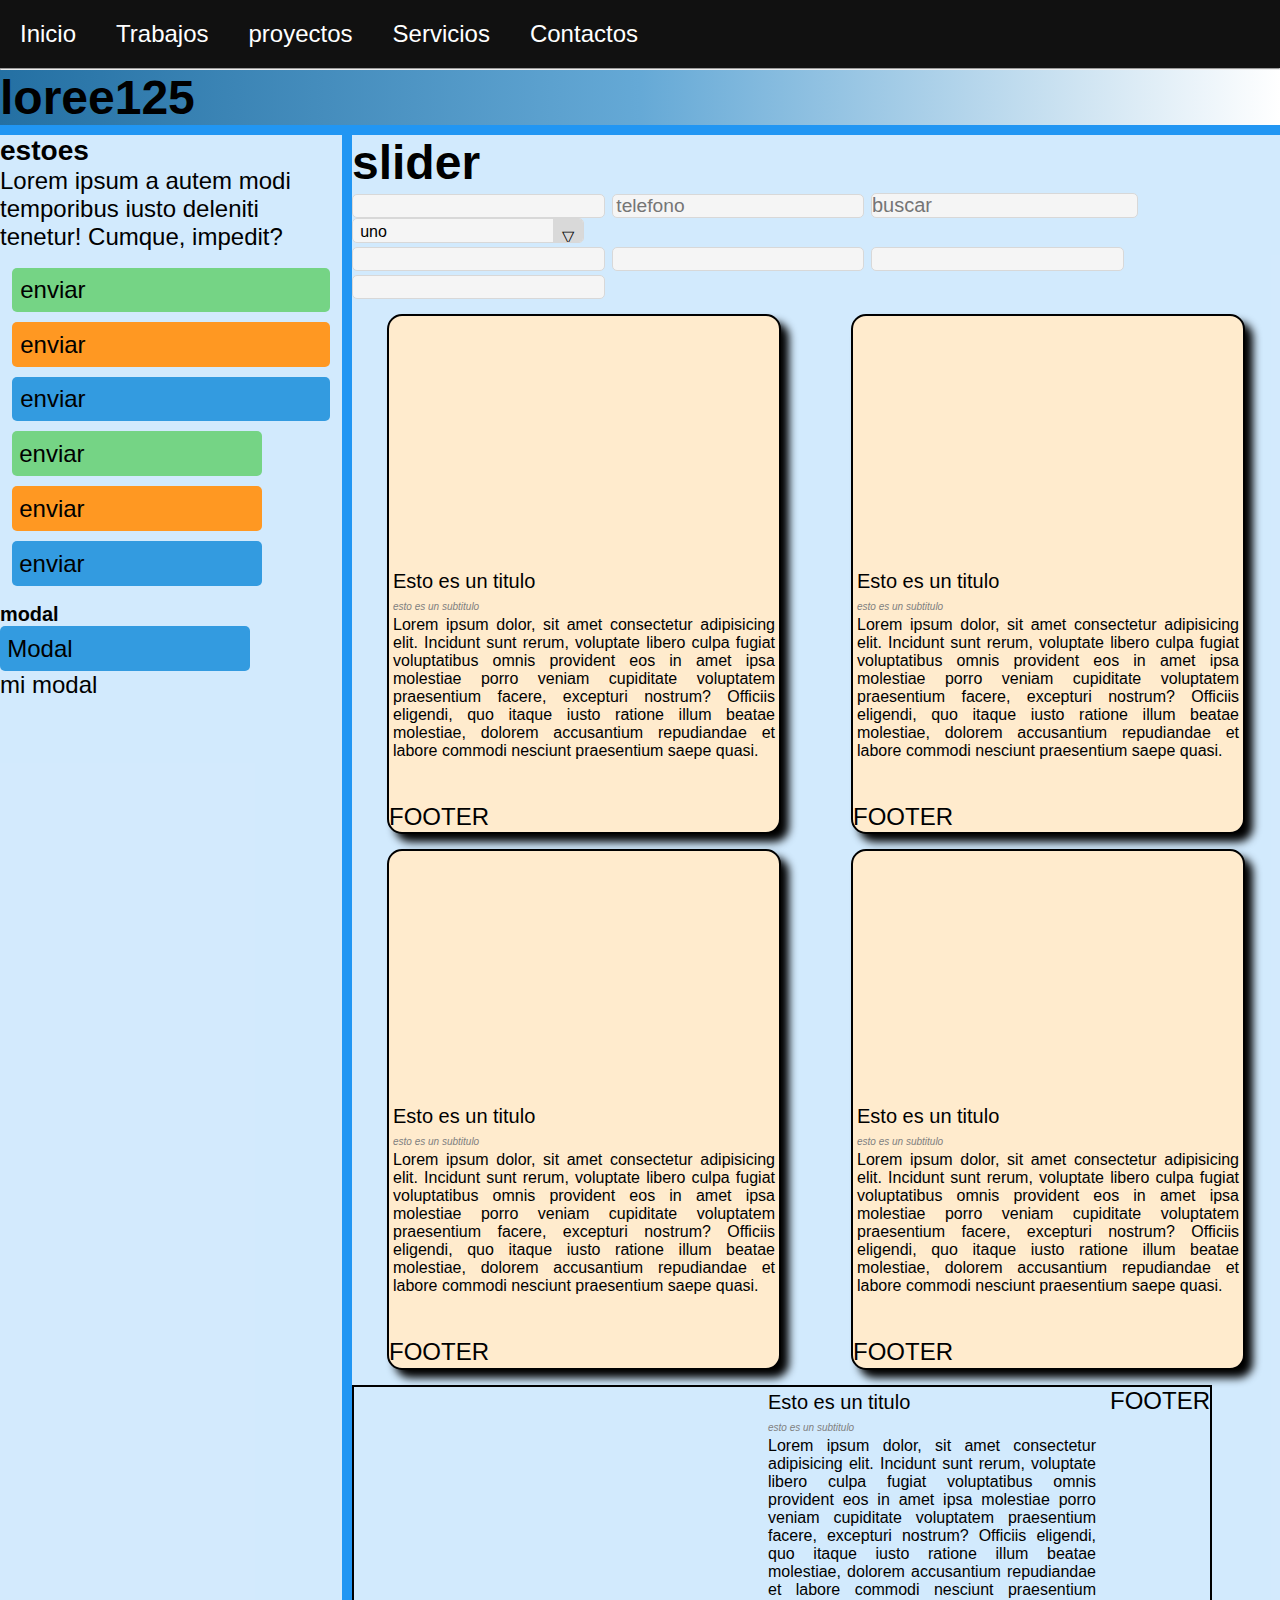
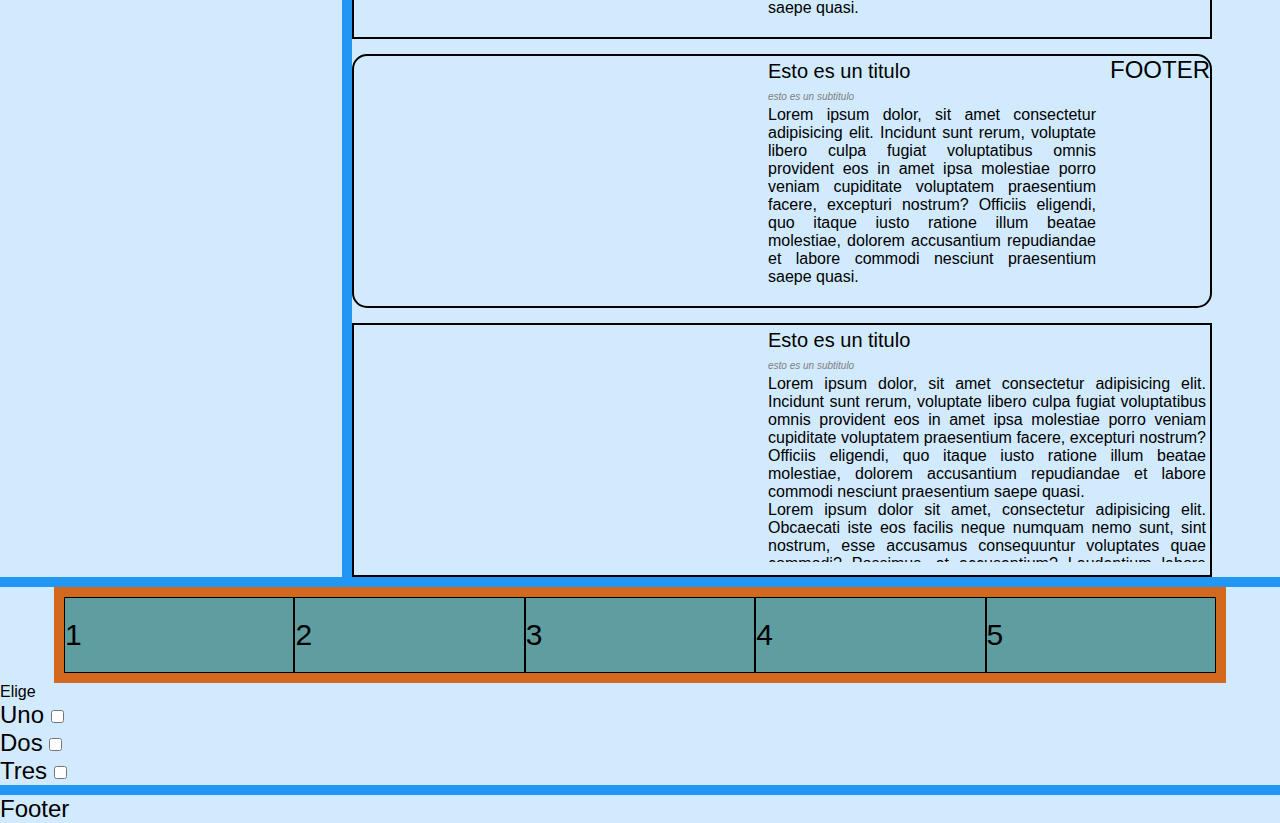
==== index.html @ 85d65234 "actualizacion de archivo css" ====
<!DOCTYPE html>
<html lang="en">

<head>
    <meta charset="UTF-8">
    <meta name="viewport" content="width=device-width, initial-scale=1.0">
    <meta http-equiv="X-UA-Compatible" content="ie=edge">
    <title>Document</title>
    <link rel="stylesheet" href="css/janpmaket.css">
    <link rel="stylesheet" href="css/alineaciones.css">
    <link rel="stylesheet" href="css/janpmaket-grd.css">
    <link rel="stylesheet" href="css/areas-grd.css">
    <link rel="stylesheet" href="css/janpmn.css">
    <link rel="stylesheet" href="css/janpcolor.css">
    <link rel="stylesheet" href="css/hamburguesa.css">
    <link rel="stylesheet" href="css/janpboton.css">
    <link rel="stylesheet" href="css/maketmodal.css">
    <link rel="stylesheet" href="css/imput.css">
    <link rel="stylesheet" href="css/janpcard.css">
</head>

<body>
    <div class="modelo ">

        <div class="item1">


            <div class="menu_bar bg-dark">
                <div class="bt-menu ">
                    <div class="hamburger fl-right espacio" id="hamburger-6">
                        <span class="line"></span>
                        <span class="line"></span>
                        <span class="line"></span>
                    </div>

                </div>


            </div>

            <nav class="mn-bar bg-dark pos-sticky">
                <ul>
                    <li><a href="#">Inicio</a></li>
                    <li><a href="#">Trabajos</a></li>
                    <li><a href="#">proyectos</a></li>
                    <li><a href="#">Servicios</a></li>
                    <li><a href="#">Contactos</a></li>
                </ul>
            </nav>



            <hr>
            <div class="bg-gr-blue">
                <h1>loree125

                </h1>
            </div>


        </div>

        <div class="item3">
            <div>
                <h3>estoes </h3>
                Lorem ipsum a autem modi temporibus iusto deleniti tenetur! Cumque, impedit?
            </div>
            <div class="botn-group jt-between ">
                <button type="button" class="botn-block btn-green mauto">enviar</button>
                <button type="button" class="botn-block btn-orange mauto">enviar</button>
                <button type="button" class="botn-block btn-blue mauto">enviar</button>
                <button type="button" class="botn btn-green mauto">enviar</button>
                <button type="button" class="botn btn-orange mauto">enviar</button>
                <button type="button" class="botn btn-blue mauto">enviar</button>
            </div>
            <h5>modal</h5>
            <button type="button" class="botn btn-blue" id="miModal">Modal</button>
            <a id="miModal" href="#mimodal">mi modal</a>
            <!--este es el padre-->
            <div id="mimodal" class="modal-df jm-blend">
                <!--este el contenedo pequelo -->
                <div class="jm-modal-df modal-rd-20 jm-shadow-5">
                    <a href="#">X</a>
                    <h6>ejemplo del modal </h6>
                    <p> esto es un modal sencillo...</p>
                </div>

            </div>

        </div>


        <div class="item4">
            <div>
                <h1>slider</h1>
                <div class=" input-group">
                    <input type="number" class="jm-input" name="" id="">
                    <input type="tel" class="jm-input" placeholder="telefono" name="" id="">

                    <input type="search" class="jm-input" placeholder="buscar" name="" id="">

                    <div class="jm-select">
                        <select>
                            <option value="">uno </option>
                            <option value="">uno </option>
                            <option value="">uno </option>
                        </select>

                    </div>

                    <input type="text" class="jm-input" placeholder="" name="" id="">
                    <input type="text" class="jm-input" name="" id="">
                    <input type="text" class="jm-input" name="" id="">
                    <input type="text" class="jm-input" name="" id="">

                </div>

            </div>
            <div class="jm-card-group">
                <div class="jm-card-df card-border-15 card-tm-390">
                    <div class="jm-card-header">
                        <div class="cart-thumb card-rd-thumb-15" data-imagen="/img/jose.jpg">

                        </div>

                    </div>

                    <div class="jm-card-body">
                        <div class="jm-card-titulo">Esto es un titulo</div>
                        <div class="jm-card-subtitulo">esto es un subtitulo</div>
                        <div class="jm-card-articulo txt-justify">
                            <p>Lorem ipsum dolor, sit amet consectetur adipisicing elit. Incidunt sunt rerum, voluptate libero culpa fugiat voluptatibus omnis provident eos in amet ipsa molestiae porro veniam cupiditate voluptatem praesentium facere, excepturi
                                nostrum? Officiis eligendi, quo itaque iusto ratione illum beatae molestiae, dolorem accusantium repudiandae et labore commodi nesciunt praesentium saepe quasi.</p>
                        </div>
                    </div>
                    <div class="jm-card-footer">FOOTER</div>
                </div>
                <div class="jm-card-df card-border-15 card-tm-390">
                    <div class="jm-card-header">
                        <div class="cart-thumb card-rd-thumb-15" data-imagen="/img/jose.jpg">

                        </div>

                    </div>

                    <div class="jm-card-body">
                        <div class="jm-card-titulo">Esto es un titulo</div>
                        <div class="jm-card-subtitulo">esto es un subtitulo</div>
                        <div class="jm-card-articulo txt-justify">
                            <p>Lorem ipsum dolor, sit amet consectetur adipisicing elit. Incidunt sunt rerum, voluptate libero culpa fugiat voluptatibus omnis provident eos in amet ipsa molestiae porro veniam cupiditate voluptatem praesentium facere, excepturi
                                nostrum? Officiis eligendi, quo itaque iusto ratione illum beatae molestiae, dolorem accusantium repudiandae et labore commodi nesciunt praesentium saepe quasi.</p>
                        </div>
                    </div>
                    <div class="jm-card-footer">
                        FOOTER</div>
                </div>
                <div class="jm-card-df card-border-15 card-tm-390">
                    <div class="jm-card-header">
                        <div class="cart-thumb card-rd-thumb-15" data-imagen="/img/jose.jpg">

                        </div>

                    </div>

                    <div class="jm-card-body">
                        <div class="jm-card-titulo">Esto es un titulo</div>
                        <div class="jm-card-subtitulo">esto es un subtitulo</div>
                        <div class="jm-card-articulo txt-justify">
                            <p>Lorem ipsum dolor, sit amet consectetur adipisicing elit. Incidunt sunt rerum, voluptate libero culpa fugiat voluptatibus omnis provident eos in amet ipsa molestiae porro veniam cupiditate voluptatem praesentium facere, excepturi
                                nostrum? Officiis eligendi, quo itaque iusto ratione illum beatae molestiae, dolorem accusantium repudiandae et labore commodi nesciunt praesentium saepe quasi.</p>
                        </div>
                    </div>
                    <div class="jm-card-footer">FOOTER</div>
                </div>
                <div class="jm-card-df card-border-15 card-tm-390">
                    <div class="jm-card-header">
                        <div class="cart-thumb card-rd-thumb-15" data-imagen="/img/jose.jpg">

                        </div>

                    </div>

                    <div class="jm-card-body">
                        <div class="jm-card-titulo">Esto es un titulo</div>
                        <div class="jm-card-subtitulo">esto es un subtitulo</div>
                        <div class="jm-card-articulo txt-justify">
                            <p>Lorem ipsum dolor, sit amet consectetur adipisicing elit. Incidunt sunt rerum, voluptate libero culpa fugiat voluptatibus omnis provident eos in amet ipsa molestiae porro veniam cupiditate voluptatem praesentium facere, excepturi
                                nostrum? Officiis eligendi, quo itaque iusto ratione illum beatae molestiae, dolorem accusantium repudiandae et labore commodi nesciunt praesentium saepe quasi.</p>
                        </div>
                    </div>
                    <div class="jm-card-footer">FOOTER</div>
                </div>
                <div class="jm-card-hz ">
                    <div class="jm-card-header">
                        <div class="cart-thumb" data-imagen="/img/jose.jpg">

                        </div>

                    </div>

                    <div class="jm-card-body">
                        <div class="jm-card-titulo">Esto es un titulo</div>
                        <div class="jm-card-subtitulo">esto es un subtitulo</div>
                        <div class="jm-card-articulo txt-justify">
                            <p>Lorem ipsum dolor, sit amet consectetur adipisicing elit. Incidunt sunt rerum, voluptate libero culpa fugiat voluptatibus omnis provident eos in amet ipsa molestiae porro veniam cupiditate voluptatem praesentium facere, excepturi
                                nostrum? Officiis eligendi, quo itaque iusto ratione illum beatae molestiae, dolorem accusantium repudiandae et labore commodi nesciunt praesentium saepe quasi.</p>
                        </div>
                    </div>
                    <div class="jm-card-footer">FOOTER</div>

                </div>
                <div class="jm-card-hz card-border-15  ">
                    <div class="jm-card-header">
                        <div class="cart-thumb rd-hz-thumb-15" data-imagen="/img/jose.jpg">

                        </div>

                    </div>

                    <div class="jm-card-body">
                        <div class="jm-card-titulo">Esto es un titulo</div>
                        <div class="jm-card-subtitulo">esto es un subtitulo</div>
                        <div class="jm-card-articulo txt-justify">
                            <p>Lorem ipsum dolor, sit amet consectetur adipisicing elit. Incidunt sunt rerum, voluptate libero culpa fugiat voluptatibus omnis provident eos in amet ipsa molestiae porro veniam cupiditate voluptatem praesentium facere, excepturi
                                nostrum? Officiis eligendi, quo itaque iusto ratione illum beatae molestiae, dolorem accusantium repudiandae et labore commodi nesciunt praesentium saepe quasi.</p>
                        </div>
                    </div>
                    <div class="jm-card-footer">FOOTER</div>

                </div>
                <div class="jm-card-hz ">
                    <div class="jm-card-header">
                        <div class="cart-thumb" data-imagen="/img/jose.jpg">

                        </div>

                    </div>

                    <div class="jm-card-body">
                        <div class="jm-card-titulo">Esto es un titulo</div>
                        <div class="jm-card-subtitulo">esto es un subtitulo</div>
                        <div class="jm-card-articulo txt-justify">
                            <p>Lorem ipsum dolor, sit amet consectetur adipisicing elit. Incidunt sunt rerum, voluptate libero culpa fugiat voluptatibus omnis provident eos in amet ipsa molestiae porro veniam cupiditate voluptatem praesentium facere, excepturi
                                nostrum? Officiis eligendi, quo itaque iusto ratione illum beatae molestiae, dolorem accusantium repudiandae et labore commodi nesciunt praesentium saepe quasi.</p>
                            <p>Lorem ipsum dolor sit amet, consectetur adipisicing elit. Obcaecati iste eos facilis neque numquam nemo sunt, sint nostrum, esse accusamus consequuntur voluptates quae commodi? Possimus, at accusantium? Laudantium labore dolorem
                                exercitationem ab nemo quisquam magni culpa repudiandae ducimus, nesciunt inventore consectetur aliquam, consequuntur ad ipsam saepe deleniti nihil rerum temporibus rem, qui provident? Dignissimos eum voluptatum quos esse
                                obcaecati dolores animi ut doloremque deserunt enim sapiente nobis, error ratione ea tempore necessitatibus sit veritatis beatae perspiciatis illo, quam accusamus. Similique, deserunt, fuga perspiciatis facilis, numquam
                                magni ea minima voluptatem doloremque ut corporis quis. Assumenda, laudantium non magni dolorum eligendi, dolore facere soluta quos maxime dolorem neque, commodi excepturi alias! Architecto facere enim soluta quibusdam
                                culpa praesentium possimus cupiditate nulla magni.
                            </p>
                        </div>
                    </div>

                </div>

            </div>
        </div>
        <div class="item5">
            <div class="conten-grd gri-col-5">

                <div class="item">1</div>
                <div class="item  "> 2</div>
                <div class="item "> 3</div>
                <div class="item  "> 4</div>
                <div class="item"> 5</div>


            </div>

            <form action="" class="papo">
                <p>Elige</p>
                <label class="container">Uno
                <input type="checkbox" name="check1" value="Check1"> <br>
                <span class="checkmark"></span></label>
                <label class="container">Dos
                <input type="checkbox" name="check2" value="Check2"> <br>
                <span class="checkmark"></span></label>
                <label class="container">Tres
                <input type="checkbox" name="check3" value="Check3"> <br>
                <span class="checkmark"></span></label>

            </form>

        </div>
        <div class="item6">Footer</div>
    </div>


</body>
<!--
-->
<script src="js/query-grd.js"></script>

</html>
---- css/janpmaket.css ----
* {
    margin: 0px;
    padding: 0px;
}


/*TODO LO QUE SE PUEDA HACER ES INTENTAR QUE SEA RESPONSIVE EN TODO LOS DESPOSITIVOS EL */

.flex {
    display: flex;
    flex-wrap: wrap;
}

.jc-between {
    justify-content: space-between;
}

.conten {
    width: 90%;
    margin: 0 auto;
    background: greenyellow;
}

.reg-12 {
    margin: 0px auto;
    width: 100%;
    background: blue;
}

.reg-6 {
    width: 50%;
    margin: 0px auto;
    margin-left: 5px;
    margin-right: 5px;
    background: #ff343446;
}

.reg-3 {
    width: 24%;
    margin: 0px auto;
    margin-left: 5px;
    margin-right: 5px;
    background: #ff343446;
}

.reg-2 {
    width: 12.5%;
    margin: 0px auto;
    background: rgba(51, 255, 255, 0.822);
    margin-left: 5px;
    margin-right: 5px;
}
---- css/alineaciones.css ----
/*alineacion de texto  */

.txt-center {
    text-align: center;
    padding-left: 0.25rem;
    padding-right: 0.25rem;
}

.txt-right {
    text-align: right;
    padding-left: 0.25rem;
    padding-right: 0.25rem;
}

.txt-left {
    text-align: left;
    padding-left: 0.25rem;
    padding-right: 0.25rem;
}

.txt-justify {
    text-align: justify;
    padding-left: 0.25rem;
    padding-right: 0.25rem;
}


/* alineacion de contenido */

.jt-content-center,
.jt-content-left,
.jt-between {
    display: flex;
    flex-wrap: wrap;
}

.jt-content-center {
    justify-content: center;
}

.jt-content-left {
    justify-content: left;
}

.jt-between {
    justify-content: space-between;
}


/* posicion */

.pos-fixed {
    position: fixed;
}

.pos-absolute {
    position: absolute;
}

.pos-relative {
    position: relative;
}

.pos-sticky {
    position: sticky;
    top: 0rem;
}

.fl-left {
    float: left;
}

.fl-right {
    float: right;
}


/*MARGENES*/

.mauto {
    margin: 5px auto;
}

.ml-1 {
    margin-left: 5px;
}

.ml-2 {
    margin-left: 10px;
}

.ml-3 {
    margin-left: 15px;
}


/*margnes izquirdo*/

.mr-1 {
    margin-right: 5px;
}

.mr-2 {
    margin-right: 10px;
}

.mr-3 {
    margin-right: 15px;
}


/* margenes top*/

.mt-1 {
    margin-top: 5px;
}

.mt-2 {
    margin-top: 10px;
}

.mt-3 {
    margin-top: 15px;
}


/*margenes botton*/

.mb-1 {
    margin-bottom: 5px;
}

.mb-2 {
    margin-bottom: 10px;
}

.mb-3 {
    margin-bottom: 15px;
}
---- css/janpmaket-grd.css ----
* {
            margin: 0px;
            padding: 0px;
        }
        
        a {
            text-decoration-line: none;
            -moz-text-decoration-line: none;
            color: black;
        }
        
        .conten-grd {
            width: 90%;
            padding: 10px;
            margin: auto;
            display: grid;
            background-color: chocolate;
        }
        /**************/
        /* PADDING*/
        /**************/
        /* padines generales */
        
        .p-1 {
            padding: 10px;
        }
        
        .p-2 {
            padding: 20px;
        }
        
        .p-3 {
            padding: 30px;
        }
        
        .p-4 {
            padding: 40px;
        }
        /*padding left*/
        
        .pl-1 {
            padding-left: 10px;
        }
        
        .pl-2 {
            padding-left: 20px;
        }
        
        .pl-3 {
            padding-left: 30px;
        }
        
        .pl-4 {
            padding-left: 40px;
        }
        /*padding   top*/
        
        .pt-1 {
            padding-top: 10px;
        }
        
        .pt-2 {
            padding-top: 20px;
        }
        
        .pt-3 {
            padding-top: 30px;
        }
        
        .pt-4 {
            padding-top: 40px;
        }
        /*padding reight*/
        
        .pr-1 {
            padding-right: 10px;
        }
        
        .pr-2 {
            padding-right: 20px;
        }
        
        .pr-3 {
            padding-right: 30px;
        }
        
        .pr-4 {
            padding-right: 40px;
        }
        /*paddi botton */
        
        .pb-1 {
            padding-bottom: 10px;
        }
        
        .pb-2 {
            padding-bottom: 20px;
        }
        
        .pb-3 {
            padding-bottom: 30px;
        }
        
        .pb-3 {
            padding-bottom: 40px;
        }
        /*MODULOS  FIJOS HEADER  CUERPO  SIDEBAR FOOTER*/
        
        .grd-header-1 {
            grid-template-columns: auto;
            background-color: blueviolet;
        }
        /*menu */
        
        .clearfix {
            float: none;
            clear: both;
        }
        
        .mn-barra {
            display: none;
        }
        /**



*/
        /* COLUMNAS DE GRID*/
        
        .gri-col-7 {
            grid-template-columns: repeat(7, auto);
        }
        
        .gri-col-6 {
            grid-template-columns: repeat(6, auto);
        }
        
        .gri-col-5 {
            grid-template-columns: repeat(5, auto);
        }
        
        .gri-col-4 {
            grid-template-columns: repeat(4, auto);
        }
        
        .gri-col-3 {
            grid-template-columns: repeat(3, auto);
        }
        
        .gri-col-2 {
            grid-template-columns: auto auto;
        }
        
        .gri-col-1 {
            grid-template-columns: auto;
        }
        /*SEPARACION entre columnas y filas */
        
        .grd-gap-10 {
            grid-gap: 10px
        }
        
        .grd-gap-5 {
            grid-gap: 5px;
        }
        /*item*/
        
        .item {
            border: 1px solid black;
            background-color: cadetblue;
            padding: 20px 0;
            font-size: 30px;
        }
        /*el uso del espacio de lineas entre columnas la primera y la segunda  */
        
        .espcol-1x2 {
            grid-column-start: 1;
            grid-column-end: 3;
        }
        
        .espcol-1x3 {
            grid-column-start: 1;
            grid-column-end: 4;
        }
        
        .espcol-1x5 {
            grid-column-start: 2;
            grid-column-end: 5;
        }
        /*el uso del espacio entre culumnas las segunda y tercera**/
        
        .espcol-2x3 {
            grid-column-start: 3;
            grid-column-end: 5;
        }
        
        .espcol-2x4 {
            grid-column-start: 3;
            grid-column-end: 7;
        }
        
        .espcol-2x5 {
            grid-column-start: 3;
            grid-column-end: 8;
        }
        /*el uso del espacio de lineas entre filas */
        
        .esprow-1x3 {
            grid-row-start: 1;
            grid-row-end: 3;
        }
        
        .esprow-1x4 {
            grid-row-start: 1;
            grid-row-end: 4;
        }
        /*EL USO DE LAS AREAS */
        
        @media (max-width:1000px) {
            .gri-col-4,
            .gri-col-5,
            .gri-col-6,
            .gri-col-7 {
                grid-template-columns: auto auto;
            }
        }
        
        @media (max-width:800px) {
            .gri-col-4,
            .gri-col-2,
            .gri-col-3,
            .gri-col-5,
            .gri-col-6,
            .gri-col-7 {
                grid-template-columns: auto;
            }
        }
---- css/areas-grd.css ----
/* PLANTILLAS DE AREAS PREDETERMINADO  TIENES  QUE USAR EL FICHERO janpmaket-grd.css
*/

body {
    font-family: Verdana, Geneva, Tahoma, sans-serif;
    font-size: 1.5rem;
    margin: 0 auto;
    padding: 0;
}


/*AREA DE  5 COLUMNAS  */

.item1 {
    grid-area: header;
}

.item3 {
    grid-area: main;
}

.item4 {
    grid-area: right;
}

.item5 {
    grid-area: seccion;
}

.item6 {
    grid-area: footer;
}

.modelo {
    display: grid;
    grid-template-areas: 'header header header header header header' 'main main main right right right' 'main main main right right right' 'seccion seccion seccion seccion seccion seccion ' 'footer footer footer footer footer footer';
    grid-gap: 10px;
    background-color: #2196F3;
}

.modelo>div {
    background-color: rgba(255, 255, 255, 0.8);
}

.plantillas {
    display: grid;
    grid-template-areas: 'item item item2 item2 item3 item3 item4 item4' 'item item item2 item2 item3 item3 item4 item4' 'item5 item5 item6 item6 item7 item7 item8 item8' 'item5 item5 item6 item6 item7 item7 item8 item8';
    background-color: #2196F3;
    grid-gap: 5px;
}

.cuadro {
    grid-area: item;
}

.cuadro2 {
    grid-area: item2;
}

.cuadro3 {
    grid-area: item3;
}

.cuadro4 {
    grid-area: item4;
}

.cuadro5 {
    grid-area: item5;
}

.cuadro6 {
    grid-area: item6;
}

.cuadro7 {
    grid-area: item7;
}

.cuadro8 {
    grid-area: item8;
}

.plantillas>div {
    background-color: rgba(255, 255, 255, 0.8);
}

@media (max-width:1000px) {
    .modelo {
        grid-template-areas: 'header header header header header header''main main main main main main '' right right right right right right''seccion seccion seccion seccion seccion seccion ''footer footer footer footer footer footer';
    }
}

@media (max-width:800px) {
    .modelo {
        grid-template-areas: 'header header header header header header' 'main main main main main main ' 'right right right right right right' 'seccion seccion seccion seccion seccion seccion' 'footer footer footer footer footer footer';
    }
}
---- css/janpmn.css ----
.mn-bar {
       width: 100%;
   }
   
   .bg-dark {
       background-color: #10181a;
   }
   
   .menu_bar {
       display: none;
   }
   
   .mn-bar ul {
       overflow: hidden;
       list-style: none;
   }
   
   .mn-bar ul li {
       float: left;
   }
   
   .mn-bar ul li a {
       color: #fff;
       padding: 20px;
       display: block;
       text-decoration: none;
   }
   
   .mn-bar ul li span {
       margin-right: 10px;
   }
   /*.mn-bar ul li a:hover {
       background: #037E8C;
   }*/
   
   @media (max-width:800px) {
       .mn-bar {
           width: 80%;
           height: 100%;
           left: -100%;
           margin: 0;
           position: fixed;
           margin-top: 69px;
       }
       .mn-bar ul li {
           display: block;
           float: none;
       }
       .menu_bar {
           display: block;
           width: 100%;
       }
       .bt-menu {
           display: grid;
       }
       .menu_bar .bt-menu {
           display: block;
           padding: 10px;
           color: #fff;
           text-decoration: none;
           font-weight: bold;
           font-size: 25px;
           -webkit-box-sizing: border-box;
           -moz-box-sizing: border-box;
           box-sizing: border-box;
           height: 69px;
       }
       .menu_bar span {
           float: right;
           font-size: 4
       }
   }
---- css/janpcolor.css ----
/*fondos de colorres primarios*/

.bg-dark {
    background-color: #111111;
}

.bg-green {
    background-color: #224b29;
}

.bg-orange {
    background-color: #ff8901;
}

.bg-blue {
    background-color: #2470a3;
}


/*bg  colores con graniers primarios */

.bg-gr-dark {
    background-image: linear-gradient(90deg, #111111, #5f5f5f, #fff);
}

.bg-gr-green {
    background-image: linear-gradient(90deg, #224b29, #3a8d48, #fff);
}

.br-gr-orange {
    background-image: linear-gradient(90deg, #ff8901, #fcaf57, #fff);
}

.bg-gr-blue {
    background-image: linear-gradient(90deg, #2470a3, #65a9d6, #fff);
}
---- css/hamburguesa.css ----
.hamburger .line {
    display: none;
}


/* GRID */

@media (max-width: 800px) {
    .twelve {
        width: 100%;
    }
    .eleven {
        width: 91.53%;
    }
    .ten {
        width: 83.06%;
    }
    .nine {
        width: 74.6%;
    }
    .eight {
        width: 66.13%;
    }
    .seven {
        width: 57.66%;
    }
    .six {
        width: 49.2%;
    }
    .five {
        width: 40.73%;
    }
    .four {
        width: 32.26%;
    }
    .three {
        width: 23.8%;
    }
    .two {
        width: 15.33%;
    }
    .one {
        width: 6.866%;
    }
    /* COLUMNS */
    .col {
        display: block;
        float: left;
        margin: 1% 0 1% 1.6%;
    }
    .col:first-of-type {
        margin-left: 0;
    }
    .container {
        width: 100%;
        max-width: 940px;
        margin: 0 auto;
        position: relative;
        text-align: center;
    }
    .espacio {
        display: grid;
    }
    /* CLEARFIX */
    .cf:before,
    .cf:after {
        content: " ";
        display: table;
    }
    .cf:after {
        clear: both;
    }
    .cf {
        *zoom: 1;
    }
    /* ALL */
    .row .three {
        padding: 80px 30px;
        -webkit-box-sizing: border-box;
        -moz-box-sizing: border-box;
        box-sizing: border-box;
        background-color: #2c3e50;
        color: #ecf0f1;
        text-align: center;
    }
    .hamburger .line {
        width: 1.35em;
        height: 0.16em;
        background-color: #ecf0f1;
        display: block;
        margin: 0.19em auto;
        -webkit-transition: all 0.3s ease-in-out;
        -o-transition: all 0.3s ease-in-out;
        transition: all 0.3s ease-in-out;
        -moz-transition: all 0.3s ease-in-out;
        -ms-transition: all 0.3s ease-in-out;
    }
    .hamburger:hover {
        cursor: pointer;
    }
    /* ONE */
    #hamburger-1.is-active .line:nth-child(2) {
        opacity: 0;
    }
    #hamburger-1.is-active .line:nth-child(1) {
        -webkit-transform: translateY(13px) rotate(45deg);
        -ms-transform: translateY(13px) rotate(45deg);
        -o-transform: translateY(13px) rotate(45deg);
        transform: translateY(13px) rotate(45deg);
    }
    #hamburger-1.is-active .line:nth-child(3) {
        -webkit-transform: translateY(-13px) rotate(-45deg);
        -ms-transform: translateY(-13px) rotate(-45deg);
        -o-transform: translateY(-13px) rotate(-45deg);
        transform: translateY(-13px) rotate(-45deg);
    }
    /* TWO */
    #hamburger-2.is-active .line:nth-child(1) {
        -webkit-transform: translateY(13px);
        -ms-transform: translateY(13px);
        -o-transform: translateY(13px);
        transform: translateY(13px);
    }
    #hamburger-2.is-active .line:nth-child(3) {
        -webkit-transform: translateY(-13px);
        -ms-transform: translateY(-13px);
        -o-transform: translateY(-13px);
        transform: translateY(-13px);
    }
    /* THREE */
    #hamburger-3.is-active .line:nth-child(1),
    #hamburger-3.is-active .line:nth-child(3) {
        width: 40px;
    }
    #hamburger-3.is-active .line:nth-child(1) {
        -webkit-transform: translateX(-10px) rotate(-45deg);
        -ms-transform: translateX(-10px) rotate(-45deg);
        -o-transform: translateX(-10px) rotate(-45deg);
        transform: translateX(-10px) rotate(-45deg);
    }
    #hamburger-3.is-active .line:nth-child(3) {
        -webkit-transform: translateX(-10px) rotate(45deg);
        -ms-transform: translateX(-10px) rotate(45deg);
        -o-transform: translateX(-10px) rotate(45deg);
        transform: translateX(-10px) rotate(45deg);
    }
    /* FOUR */
    #hamburger-4.is-active .line:nth-child(1),
    #hamburger-4.is-active .line:nth-child(3) {
        width: 40px;
    }
    #hamburger-4.is-active .line:nth-child(1) {
        -webkit-transform: translateX(10px) rotate(45deg);
        -ms-transform: translateX(10px) rotate(45deg);
        -o-transform: translateX(10px) rotate(45deg);
        transform: translateX(10px) rotate(45deg);
    }
    #hamburger-4.is-active .line:nth-child(3) {
        -webkit-transform: translateX(10px) rotate(-45deg);
        -ms-transform: translateX(10px) rotate(-45deg);
        -o-transform: translateX(10px) rotate(-45deg);
        transform: translateX(10px) rotate(-45deg);
    }
    /* FIVE */
    #hamburger-5.is-active {
        -webkit-transform: rotate(90deg);
        -ms-transform: rotate(90deg);
        -o-transform: rotate(90deg);
        transform: rotate(90deg);
    }
    #hamburger-5.is-active .line:nth-child(2) {
        -webkit-transition: none;
        -o-transition: none;
        transition: none;
    }
    #hamburger-5 .line:nth-child(2) {
        -webkit-transition-delay: 0.3s;
        -o-transition-delay: 0.3s;
        transition-delay: 0.3s;
    }
    #hamburger-5.is-active .line:nth-child(2) {
        opacity: 0;
    }
    #hamburger-5.is-active .line:nth-child(1),
    #hamburger-5.is-active .line:nth-child(3) {
        width: 35px;
        -webkit-transform-origin: right;
        -moz-transform-origin: right;
        -ms-transform-origin: right;
        -o-transform-origin: right;
        transform-origin: right;
    }
    #hamburger-5.is-active .line:nth-child(1) {
        -webkit-transform: translateY(15px) rotate(45deg);
        -ms-transform: translateY(15px) rotate(45deg);
        -o-transform: translateY(15px) rotate(45deg);
        transform: translateY(15px) rotate(45deg);
    }
    #hamburger-5.is-active .line:nth-child(3) {
        -webkit-transform: translateY(-15px) rotate(-45deg);
        -ms-transform: translateY(-15px) rotate(-45deg);
        -o-transform: translateY(-15px) rotate(-45deg);
        transform: translateY(-15px) rotate(-45deg);
    }
    /* SIX */
    #hamburger-6.is-active {
        -webkit-transition: all 0.3s ease-in-out;
        -o-transition: all 0.3s ease-in-out;
        transition: all 0.3s ease-in-out;
        -webkit-transition-delay: 0.6s;
        -o-transition-delay: 0.6s;
        transition-delay: 0.6s;
        -webkit-transform: rotate(45deg);
        -ms-transform: rotate(45deg);
        -o-transform: rotate(45deg);
        transform: rotate(45deg);
        overflow: hidden;
    }
    #hamburger-6.is-active .line:nth-child(2) {
        width: 0px;
    }
    #hamburger-6.is-active .line:nth-child(1),
    #hamburger-6.is-active .line:nth-child(3) {
        -webkit-transition-delay: 0.3s;
        -o-transition-delay: 0.3s;
        transition-delay: 0.3s;
    }
    #hamburger-6.is-active .line:nth-child(1) {
        -webkit-transform: translateY(13px);
        -ms-transform: translateY(13px);
        -o-transform: translateY(13px);
        transform: translateY(13px);
    }
    #hamburger-6.is-active .line:nth-child(3) {
        -webkit-transform: translateY(-13px) rotate(90deg);
        -ms-transform: translateY(-13px) rotate(90deg);
        -o-transform: translateY(-13px) rotate(90deg);
        transform: translateY(-13px) rotate(90deg);
    }
    /* SEVEN */
    #hamburger-7.is-active .line:nth-child(1) {
        width: 30px;
    }
    #hamburger-7.is-active .line:nth-child(2) {
        width: 40px;
    }
    #hamburger-7.is-active .line {
        -webkit-transform: rotate(30deg);
        -ms-transform: rotate(30deg);
        -o-transform: rotate(30deg);
        transform: rotate(30deg);
    }
    /* EIGHT */
    #hamburger-8.is-active .line:nth-child(2) {
        opacity: 0;
    }
    #hamburger-8.is-active .line:nth-child(1) {
        -webkit-transform: translateY(13px);
        -ms-transform: translateY(13px);
        -o-transform: translateY(13px);
        transform: translateY(13px);
    }
    #hamburger-8.is-active .line:nth-child(3) {
        -webkit-transform: translateY(-13px) rotate(90deg);
        -ms-transform: translateY(-13px) rotate(90deg);
        -o-transform: translateY(-13px) rotate(90deg);
        transform: translateY(-13px) rotate(90deg);
    }
    /* NINE */
    #hamburger-9 {
        position: relative;
        -webkit-transition: all 0.3s ease-in-out;
        -o-transition: all 0.3s ease-in-out;
        transition: all 0.3s ease-in-out;
    }
    #hamburger-9.is-active {
        -webkit-transform: rotate(45deg);
        -ms-transform: rotate(45deg);
        -o-transform: rotate(45deg);
        transform: rotate(45deg);
    }
    #hamburger-9:before {
        content: "";
        position: absolute;
        -webkit-box-sizing: border-box;
        -moz-box-sizing: border-box;
        box-sizing: border-box;
        width: 70px;
        height: 70px;
        border: 5px solid transparent;
        top: calc(50% - 35px);
        left: calc(50% - 35px);
        border-radius: 100%;
        -webkit-transition: all 0.3s ease-in-out;
        -o-transition: all 0.3s ease-in-out;
        transition: all 0.3s ease-in-out;
    }
    #hamburger-9.is-active:before {
        border: 5px solid #ecf0f1;
    }
    #hamburger-9.is-active .line {
        width: 35px;
    }
    #hamburger-9.is-active .line:nth-child(2) {
        opacity: 0;
    }
    #hamburger-9.is-active .line:nth-child(1) {
        -webkit-transform: translateY(13px);
        -ms-transform: translateY(13px);
        -o-transform: translateY(13px);
        transform: translateY(13px);
    }
    #hamburger-9.is-active .line:nth-child(3) {
        -webkit-transform: translateY(-13px) rotate(90deg);
        -ms-transform: translateY(-13px) rotate(90deg);
        -o-transform: translateY(-13px) rotate(90deg);
        transform: translateY(-13px) rotate(90deg);
    }
    /* TEN */
    #hamburger-10 {
        -webkit-transition: all 0.3s ease-in-out;
        -o-transition: all 0.3s ease-in-out;
        transition: all 0.3s ease-in-out;
    }
    #hamburger-10.is-active {
        -webkit-transform: rotate(90deg);
        -ms-transform: rotate(90deg);
        -o-transform: rotate(90deg);
        transform: rotate(90deg);
    }
    #hamburger-10.is-active .line:nth-child(1) {
        width: 30px
    }
    #hamburger-10.is-active .line:nth-child(2) {
        width: 40px
    }
    /* ELEVEN */
    #hamburger-11 {
        -webkit-transition: all 0.3s ease-in-out;
        -o-transition: all 0.3s ease-in-out;
        transition: all 0.3s ease-in-out;
    }
    #hamburger-11.is-active {
        animation: smallbig 0.6s forwards;
    }
    @keyframes smallbig {
        0%,
        100% {
            -webkit-transform: scale(1);
            -ms-transform: scale(1);
            -o-transform: scale(1);
            transform: scale(1);
        }
        50% {
            -webkit-transform: scale(0);
            -ms-transform: scale(0);
            -o-transform: scale(0);
            transform: scale(0);
        }
    }
    #hamburger-11.is-active .line:nth-child(1),
    #hamburger-11.is-active .line:nth-child(2),
    #hamburger-11.is-active .line:nth-child(3) {
        -webkit-transition-delay: 0.2s;
        -o-transition-delay: 0.2s;
        transition-delay: 0.2s;
    }
    #hamburger-11.is-active .line:nth-child(2) {
        opacity: 0;
    }
    #hamburger-11.is-active .line:nth-child(1) {
        -webkit-transform: translateY(13px) rotate(45deg);
        -ms-transform: translateY(13px) rotate(45deg);
        -o-transform: translateY(13px) rotate(45deg);
        transform: translateY(13px) rotate(45deg);
    }
    #hamburger-11.is-active .line:nth-child(3) {
        -webkit-transform: translateY(-13px) rotate(-45deg);
        -ms-transform: translateY(-13px) rotate(-45deg);
        -o-transform: translateY(-13px) rotate(-45deg);
        transform: translateY(-13px) rotate(-45deg);
    }
    /* TWELVE */
    #hamburger-12.is-active .line:nth-child(1) {
        opacity: 0;
        -webkit-transform: translateX(-100%);
        -ms-transform: translateX(-100%);
        -o-transform: translateX(-100%);
        transform: translateX(-100%);
    }
    #hamburger-12.is-active .line:nth-child(3) {
        opacity: 0;
        -webkit-transform: translateX(100%);
        -ms-transform: translateX(100%);
        -o-transform: translateX(100%);
        transform: translateX(100%);
    }
}
---- css/janpboton.css ----
button {
    font-family: Verdana, Geneva, Tahoma, sans-serif;
    font-size: 1.5rem;
    text-align: initial;
    padding: 0.45rem;
    border: transparent;
    background: transparent;
    cursor: pointer;
}


/*BOTONE POR DEFAULT*/

.botn-group {
    overflow: hidden;
    margin: 0 auto;
    padding: 0.5em;
}

.botn {
    display: block;
    height: 45px;
    width: 250px;
    margin-left: 0;
    margin-right: 0;
    border-radius: 5px;
    -webkit-border-radius: 5px;
    -moz-border-radius: 5px;
    -ms-border-radius: 5px;
    -o-border-radius: 5px;
}

.botn-block {
    display: block;
    width: 100%;
    border: 1px solid transparent;
    background: #f7eeee;
    /*COLOR POR DEFAULT*/
    border-radius: 5px;
    -webkit-border-radius: 5px;
    -moz-border-radius: 5px;
    -ms-border-radius: 5px;
    -o-border-radius: 5px;
}

.botn-block:hover {
    border: 2px solid #dad7d7;
    background: #f5ebeb;
    /*COLOR POR DEFAULT*/
    border-radius: 5px;
    -webkit-border-radius: 5px;
    -moz-border-radius: 5px;
    -ms-border-radius: 5px;
    -o-border-radius: 5px;
}

.botn-block:focus {
    display: block;
    width: 100%;
    border: 3px solid #bebcbcc0;
    background: #f7eeee;
    /*COLOR POR DEFAULT*/
    border-radius: 5px;
    -webkit-border-radius: 5px;
    -moz-border-radius: 5px;
    -ms-border-radius: 5px;
    -o-border-radius: 5px;
}

.btn-green {
    background: #75d485;
}

.btn-green:hover {
    box-sizing: border-box;
    background: #69bb7a !important;
    border: 2px solid #32663b !important;
    border-radius: 5px;
    -webkit-border-radius: 5px;
    -moz-border-radius: 5px;
    -ms-border-radius: 5px;
    -o-border-radius: 5px;
    transition: all 500ms ease-in;
    -webkit-transition: all 500ms ease-in;
    -moz-transition: all 500ms ease-in;
    -ms-transition: all 500ms ease-in;
    -o-transition: all 500ms ease-in;
}

.btn-green:focus {
    background: #75d485 !important;
    border: 2px solid #32663b;
}


/*en el focus  quiero que mantega sin hover */


/**/

.btn-orange {
    background: #ff9822;
}

.btn-orange:hover {
    box-sizing: border-box;
    background: #ffa947 !important;
    border: 2px solid #ee8002 !important;
    border-radius: 5px;
    -webkit-border-radius: 5px;
    -moz-border-radius: 5px;
    -ms-border-radius: 5px;
    -o-border-radius: 5px;
    transition: all 500ms ease-in;
    -webkit-transition: all 500ms ease-in;
    -moz-transition: all 500ms ease-in;
    -ms-transition: all 500ms ease-in;
    -o-transition: all 500ms ease-in;
}

.btn-orange:focus {
    background: #e07902 !important;
    border: 2px solid #854701;
}


/*botones blue*/

.btn-blue {
    background: #339be0;
}

.btn-blue:hover {
    background: #2a84c0 !important;
    border: 2px solid #236d9e !important;
    border-radius: 5px;
    -webkit-border-radius: 5px;
    -moz-border-radius: 5px;
    -ms-border-radius: 5px;
    -o-border-radius: 5px;
    transition: all 500ms ease-in;
    -webkit-transition: all 500ms ease-in;
    -moz-transition: all 500ms ease-in;
    -ms-transition: all 500ms ease-in;
    -o-transition: all 500ms ease-in;
}

.btn-blue:focus {
    background: #246c9c !important;
    border: 2px solid #275879;
}
---- css/maketmodal.css ----
/*MODAL BASICO*/

.jm-modal-df {
    background-color: rgb(255, 255, 255);
    display: grid;
    width: 40%;
    height: 500px;
    padding: 1.25rem;
    margin: 20% auto;
    position: relative;
    border-radius: 5px;
    -webkit-border-radius: 5px;
    -moz-border-radius: 5px;
    -ms-border-radius: 5px;
    -o-border-radius: 5px;
}

.modal-md {
    width: 50%;
}

.modal-lg {
    width: 90%;
}


/*sombras en la targetas modal */

.jm-shadow-5 {
    box-shadow: 5px 5px 5px rgba(0, 0, 0, 0.534);
}

.jm-shadow-10 {
    box-shadow: 10px 10px 10px rgba(0, 0, 0, 0.534);
}

.jm-shadow-15 {
    box-shadow: 15px 15px 15px rgba(0, 0, 0, 0.534);
}

.jm-shadow-20 {
    box-shadow: 20px 20px 20px rgba(0, 0, 0, 0.534);
}


/*con border reedondeado */

.modal-rd-10 {
    border-radius: 10px;
    -webkit-border-radius: 10px;
    -moz-border-radius: 10px;
    -ms-border-radius: 10px;
    -o-border-radius: 10px;
}

.modal-rd-15 {
    border-radius: 15px;
    -webkit-border-radius: 15px;
    -moz-border-radius: 15px;
    -ms-border-radius: 15px;
    -o-border-radius: 15px;
}

.modal-rd-20 {
    border-radius: 20px;
    -webkit-border-radius: 20px;
    -moz-border-radius: 20px;
    -ms-border-radius: 20px;
    -o-border-radius: 20px;
}


/*FILTROS QUE FUNCIONA SOLO EN LOS NAVEGADORES CROME Y SAFARI */

.jm-filter-blur {
    backdrop-filter: blur(0.8);
    -webkit-backdrop-filter: blur(0.8);
}

.jm-filter-bn {
    backdrop-filter: grayscale(100%);
    -webkit-backdrop-filter: grayscale(100%);
}


/**COLORES DE PREFONDO DEL MODAL */

.modal-prefon-blue {
    background-color: rgba(62, 130, 255, 0.3) !important;
}

.modal-prefon-green {
    background-color: rgba(96, 255, 144, 0.3)!important;
}

.modal-prefon-orange {
    background-color: rgba(255, 167, 5, 0.3);
}


/** efectos  blend mode efecto impirementarl */

.jm-blend {
    background-blend-mode: hard-light;
    background-image: linear-gradient(to right, rgba(98, 255, 247, 0.438) 0%, rgba(255, 217, 0, 0.39) 100%), url('/img/jose.jpg');
    background-size: cover;
    background-repeat: no-repeat;
}

.modal-df {
    background-color: rgb(0, 0, 0, 0.3);
    /*por default*/
    display: flex;
    flex-wrap: wrap;
    justify-content: center;
    align-content: center;
    position: fixed;
    top: 0;
    right: 0;
    bottom: 0;
    left: 0;
    opacity: 0;
    pointer-events: none;
    transition: all 500ms ease;
    -webkit-transition: all 500ms ease;
    -moz-transition: all 500ms ease;
    -ms-transition: all 500ms ease;
    -o-transition: all 500ms ease;
}

#mimodal:target {
    opacity: 1;
    pointer-events: auto;
}
---- css/imput.css ----
.jm-input,
.jm-select {
    background-color: #f5f5f5;
    font-size: 1.25rem;
    border: 1px solid #d8d8d8;
    border-radius: 5px;
    -webkit-border-radius: 5px;
    -moz-border-radius: 5px;
    -ms-border-radius: 5px;
    -o-border-radius: 5px;
}

.jm-input-group {
    display: flex;
    margin: 0 auto;
}


/******


***/

select,
option,
input[type=text],
[type=email],
[type=tel],
[type=number] {
    font-family: Arial;
    font-size: 0.80em;
    padding-left: 0.20em;
}

.jm-select {
    overflow: hidden;
    width: 230px;
    position: relative;
}

select {
    background: transparent;
    border: none;
    width: 230px;
}

select:focus {
    outline: none;
}

option {
    background-color: wheat;
}

.jm-select::after {
    content: "\025bd";
    display: table-cell;
    padding-top: 8px;
    font-size: 0.80em;
    flex-wrap: wrap;
    text-align: center;
    width: 30px;
    background-color: #d9d9d9;
    position: absolute;
    top: 0;
    right: 0px;
    pointer-events: none;
}
---- css/janpcard.css ----
.jm-card-group {
    display: flex;
    flex-wrap: wrap;
}


/*tamaños de las targetas*/

.card-tm-390 {
    grid-template-columns: 390px;
}

.card-tm-450 {
    grid-template-columns: 450px;
}


/*targetas horizotales*/

.jm-card-hz {
    display: grid;
    grid-template-columns: repeat(1, 400px);
    grid-template-rows: repeat(1, 250px);
    grid-auto-flow: column;
    width: 856px;
    height: 250px;
    gap: 10px;
    margin-top: 15px;
    border: 2px solid black
}

.jm-card-df {
    display: grid;
    grid-template-rows: auto;
    margin: 0 auto;
    margin-top: 15px;
    background-color: blanchedalmond;
    /*elcontenedor*/
    box-shadow: 8px 8px 8px #000000;
    border: 2px solid black;
}

.card-border-15 {
    padding-left: 0;
    padding-right: 0;
    border-radius: 15px;
    -webkit-border-radius: 15px;
    -moz-border-radius: 15px;
    -ms-border-radius: 15px;
    -o-border-radius: 15px;
}

.card-rd-thumb-15 {
    border-top-left-radius: 15px;
    border-top-right-radius: 15px;
}

.rd-hz-thumb-15 {
    border-top-left-radius: 15px;
    border-bottom-left-radius: 15px;
}

.cart-thumb {
    position: relative;
    /* background-image: url('/img/jose.jpg');*/
    /*si sepuede mandar el datodesdejavascript*/
    margin-left: 0;
    margin-right: 0;
    margin: auto;
    width: 100%;
    height: 250px;
    background-position: center;
    background-size: cover;
}


/*tamaño en general  */

.jm-card-header {
    width: 100%;
    grid-template-columns: minmax(1fr, auto);
}

.jm-card-body {
    width: 100%;
    grid-template-columns: minmax(1fr, auto);
}

.jm-card-titulo {
    font-size: 20px;
    color: #000000;
    font-family: Arial, Helvetica, sans-serif;
    padding: 0.25rem;
}

.jm-card-subtitulo {
    font-style: italic;
    font-family: Arial, Helvetica, sans-serif;
    color: #808080;
    font: larger;
    font-size: 10px;
    padding: 0.25rem;
}

.jm-card-articulo,
p {
    font-family: Arial, Helvetica, sans-serif;
    font-size: medium;
    color: #000000;
}

.jm-card-articulo {
    overflow-y: scroll;
    height: 187px;
    scrollbar-width: none;
}

.jm-card-articulo::-webkit-scrollbar {
    display: none;
}

.jm-card-footer {
    grid-template-columns: minmax(1fr, auto);
    padding-bottom: 1.25px;
}

@media (max-width:1000px) {}

@media (max-width:800px) {
    .cart-thumb {
        border-top-left-radius: 15px;
        border-top-right-radius: 15px;
        position: relative;
        margin-left: 0 auto;
        margin-right: 0 auto;
        background-position: center;
        background-size: cover;
    }
}
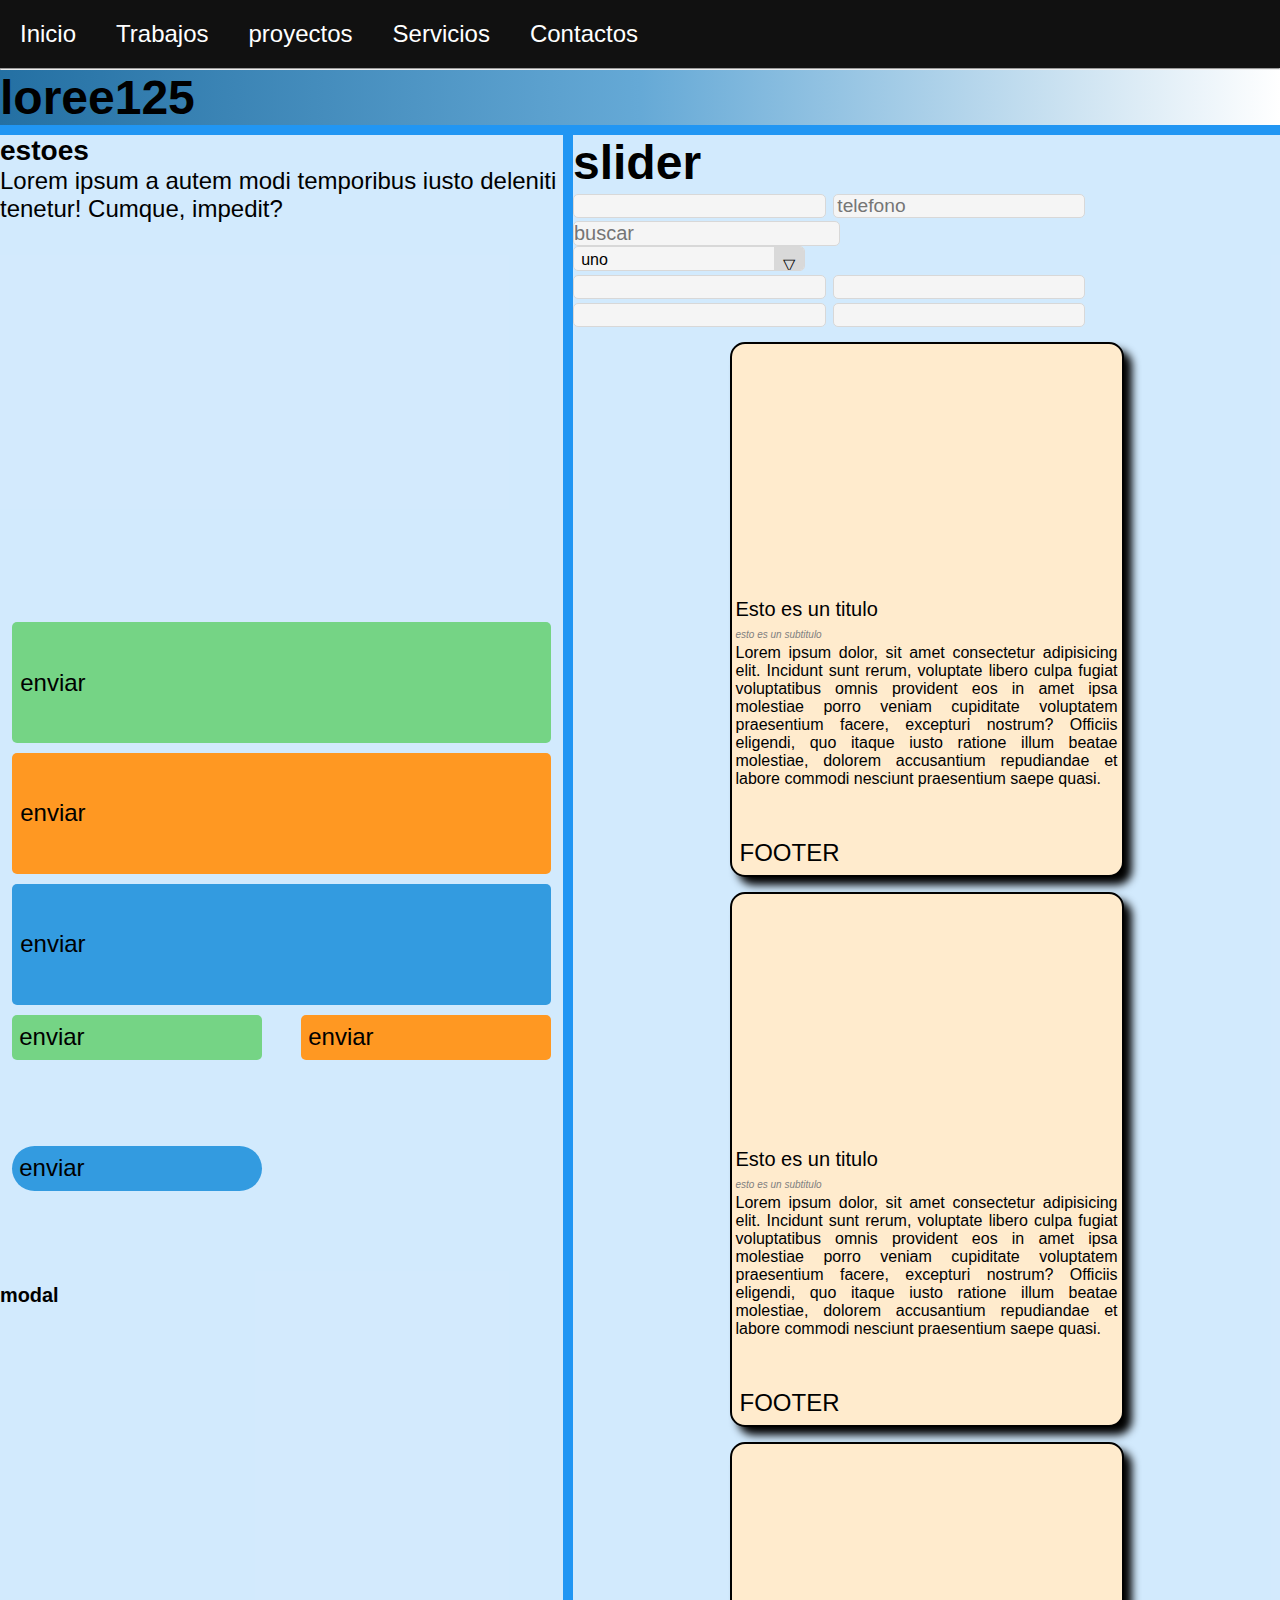
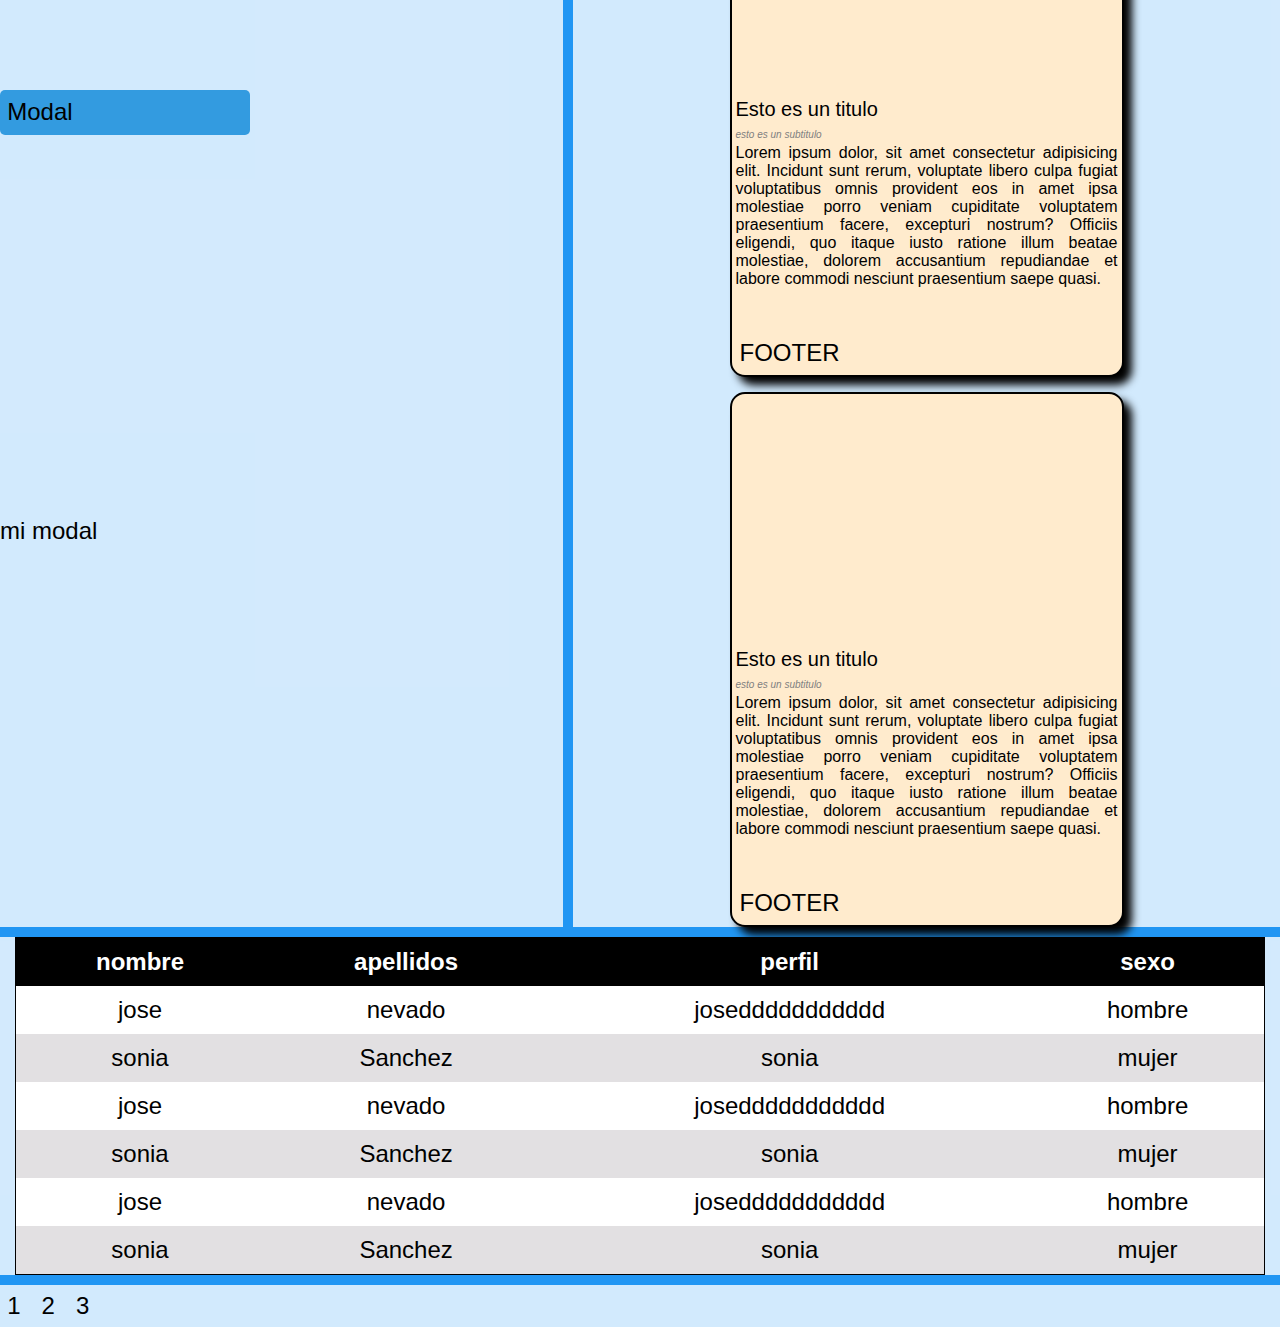
==== commit 2faa06c6: "actulizacion estilos" ====
--- a/index.html
+++ b/index.html
@@ -17,6 +17,7 @@
     <link rel="stylesheet" href="css/maketmodal.css">
     <link rel="stylesheet" href="css/imput.css">
     <link rel="stylesheet" href="css/janpcard.css">
+    <link rel="stylesheet" href="css/janptable.css">
 </head>
 
 <body>
@@ -71,7 +72,7 @@
                 <button type="button" class="botn-block btn-blue mauto">enviar</button>
                 <button type="button" class="botn btn-green mauto">enviar</button>
                 <button type="button" class="botn btn-orange mauto">enviar</button>
-                <button type="button" class="botn btn-blue mauto">enviar</button>
+                <button type="button" class="botn btn-blue mauto botn-rd-25">enviar</button>
             </div>
             <h5>modal</h5>
             <button type="button" class="botn btn-blue" id="miModal">Modal</button>
@@ -190,99 +191,104 @@
                     </div>
                     <div class="jm-card-footer">FOOTER</div>
                 </div>
-                <div class="jm-card-hz ">
-                    <div class="jm-card-header">
-                        <div class="cart-thumb" data-imagen="/img/jose.jpg">
-
-                        </div>
-
-                    </div>
-
-                    <div class="jm-card-body">
-                        <div class="jm-card-titulo">Esto es un titulo</div>
-                        <div class="jm-card-subtitulo">esto es un subtitulo</div>
-                        <div class="jm-card-articulo txt-justify">
-                            <p>Lorem ipsum dolor, sit amet consectetur adipisicing elit. Incidunt sunt rerum, voluptate libero culpa fugiat voluptatibus omnis provident eos in amet ipsa molestiae porro veniam cupiditate voluptatem praesentium facere, excepturi
-                                nostrum? Officiis eligendi, quo itaque iusto ratione illum beatae molestiae, dolorem accusantium repudiandae et labore commodi nesciunt praesentium saepe quasi.</p>
-                        </div>
-                    </div>
-                    <div class="jm-card-footer">FOOTER</div>
-
-                </div>
-                <div class="jm-card-hz card-border-15  ">
-                    <div class="jm-card-header">
-                        <div class="cart-thumb rd-hz-thumb-15" data-imagen="/img/jose.jpg">
-
-                        </div>
-
-                    </div>
-
-                    <div class="jm-card-body">
-                        <div class="jm-card-titulo">Esto es un titulo</div>
-                        <div class="jm-card-subtitulo">esto es un subtitulo</div>
-                        <div class="jm-card-articulo txt-justify">
-                            <p>Lorem ipsum dolor, sit amet consectetur adipisicing elit. Incidunt sunt rerum, voluptate libero culpa fugiat voluptatibus omnis provident eos in amet ipsa molestiae porro veniam cupiditate voluptatem praesentium facere, excepturi
-                                nostrum? Officiis eligendi, quo itaque iusto ratione illum beatae molestiae, dolorem accusantium repudiandae et labore commodi nesciunt praesentium saepe quasi.</p>
-                        </div>
-                    </div>
-                    <div class="jm-card-footer">FOOTER</div>
-
-                </div>
-                <div class="jm-card-hz ">
-                    <div class="jm-card-header">
-                        <div class="cart-thumb" data-imagen="/img/jose.jpg">
-
-                        </div>
-
-                    </div>
-
-                    <div class="jm-card-body">
-                        <div class="jm-card-titulo">Esto es un titulo</div>
-                        <div class="jm-card-subtitulo">esto es un subtitulo</div>
-                        <div class="jm-card-articulo txt-justify">
-                            <p>Lorem ipsum dolor, sit amet consectetur adipisicing elit. Incidunt sunt rerum, voluptate libero culpa fugiat voluptatibus omnis provident eos in amet ipsa molestiae porro veniam cupiditate voluptatem praesentium facere, excepturi
-                                nostrum? Officiis eligendi, quo itaque iusto ratione illum beatae molestiae, dolorem accusantium repudiandae et labore commodi nesciunt praesentium saepe quasi.</p>
-                            <p>Lorem ipsum dolor sit amet, consectetur adipisicing elit. Obcaecati iste eos facilis neque numquam nemo sunt, sint nostrum, esse accusamus consequuntur voluptates quae commodi? Possimus, at accusantium? Laudantium labore dolorem
-                                exercitationem ab nemo quisquam magni culpa repudiandae ducimus, nesciunt inventore consectetur aliquam, consequuntur ad ipsam saepe deleniti nihil rerum temporibus rem, qui provident? Dignissimos eum voluptatum quos esse
-                                obcaecati dolores animi ut doloremque deserunt enim sapiente nobis, error ratione ea tempore necessitatibus sit veritatis beatae perspiciatis illo, quam accusamus. Similique, deserunt, fuga perspiciatis facilis, numquam
-                                magni ea minima voluptatem doloremque ut corporis quis. Assumenda, laudantium non magni dolorum eligendi, dolore facere soluta quos maxime dolorem neque, commodi excepturi alias! Architecto facere enim soluta quibusdam
-                                culpa praesentium possimus cupiditate nulla magni.
-                            </p>
-                        </div>
-                    </div>
-
-                </div>
+
 
             </div>
         </div>
         <div class="item5">
-            <div class="conten-grd gri-col-5">
-
-                <div class="item">1</div>
-                <div class="item  "> 2</div>
-                <div class="item "> 3</div>
-                <div class="item  "> 4</div>
-                <div class="item"> 5</div>
-
-
-            </div>
-
-            <form action="" class="papo">
-                <p>Elige</p>
-                <label class="container">Uno
-                <input type="checkbox" name="check1" value="Check1"> <br>
-                <span class="checkmark"></span></label>
-                <label class="container">Dos
-                <input type="checkbox" name="check2" value="Check2"> <br>
-                <span class="checkmark"></span></label>
-                <label class="container">Tres
-                <input type="checkbox" name="check3" value="Check3"> <br>
-                <span class="checkmark"></span></label>
-
-            </form>
-
-        </div>
-        <div class="item6">Footer</div>
+
+            <div class="responsives ml-3 mr-3">
+                <table>
+                    <thead>
+                        <tr>
+                            <th>nombre</th>
+                            <th>apellidos</th>
+                            <th>perfil</th>
+                            <th>sexo</th>
+
+                        </tr>
+                        <tbody>
+                            <tr>
+                                <td>
+                                    jose
+                                </td>
+                                <td>
+                                    nevado
+                                </td>
+                                <td>
+                                    joseddddddddddd
+                                </td>
+                                <td>hombre
+
+                                </td>
+                            </tr>
+                            <tr>
+                                <td>sonia</td>
+                                <td>Sanchez</td>
+                                <td>sonia</td>
+                                <td>mujer</td>
+
+                            </tr>
+                            <tr>
+                                <td>
+                                    jose
+                                </td>
+                                <td>
+                                    nevado
+                                </td>
+                                <td>
+                                    joseddddddddddd
+                                </td>
+                                <td>hombre
+
+                                </td>
+                            </tr>
+                            <tr>
+                                <td>sonia</td>
+                                <td>Sanchez</td>
+                                <td>sonia</td>
+                                <td>mujer</td>
+
+                            </tr>
+                            <tr>
+                                <td>
+                                    jose
+                                </td>
+                                <td>
+                                    nevado
+                                </td>
+                                <td>
+                                    joseddddddddddd
+                                </td>
+                                <td>hombre
+
+                                </td>
+                            </tr>
+                            <tr>
+                                <td>sonia</td>
+                                <td>Sanchez</td>
+                                <td>sonia</td>
+                                <td>mujer</td>
+
+                            </tr>
+
+                        </tbody>
+
+                    </thead>
+                </table>
+            </div>
+
+
+
+
+        </div>
+        <div class="item6">
+            <div class="pepe">
+                <button>1</button>
+                <button>2</button>
+                <button>3</button>
+            </div>
+        </div>
     </div>
 
 
--- a/css/janpmaket-grd.css
+++ b/css/janpmaket-grd.css
@@ -1,6 +1,14 @@
         * {
             margin: 0px;
             padding: 0px;
+        }
+        
+        *::after {
+            box-sizing: border-box;
+        }
+        
+        *::before {
+            box-sizing: border-box;
         }
         
         a {
@@ -16,6 +24,14 @@
             display: grid;
             background-color: chocolate;
         }
+        
+        .contengrd-full {
+            width: 100%;
+            padding: 10px;
+            margin: auto;
+            display: grid;
+            background-color: chocolate;
+        }
         /**************/
         /* PADDING*/
         /**************/
@@ -148,11 +164,11 @@
         }
         
         .gri-col-2 {
-            grid-template-columns: auto auto;
+            grid-template-columns: repeat(2, auto);
         }
         
         .gri-col-1 {
-            grid-template-columns: auto;
+            grid-template-columns: repeat(1, auto);
         }
         /*SEPARACION entre columnas y filas */
         
--- a/css/areas-grd.css
+++ b/css/areas-grd.css
@@ -13,18 +13,22 @@
 
 .item1 {
     grid-area: header;
+    display: inline-grid;
 }
 
 .item3 {
     grid-area: main;
+    display: inline-grid;
 }
 
 .item4 {
     grid-area: right;
+    display: inline-grid;
 }
 
 .item5 {
     grid-area: seccion;
+    display: inline-grid;
 }
 
 .item6 {
--- a/css/janpboton.css
+++ b/css/janpboton.css
@@ -41,6 +41,14 @@
     -moz-border-radius: 5px;
     -ms-border-radius: 5px;
     -o-border-radius: 5px;
+}
+
+.botn-rd-25 {
+    border-radius: 25px !important;
+    -webkit-border-radius: 25px !important;
+    -moz-border-radius: 25px !important;
+    -ms-border-radius: 25px !important;
+    -o-border-radius: 25px !important;
 }
 
 .botn-block:hover {
--- a/css/maketmodal.css
+++ b/css/maketmodal.css
@@ -120,6 +120,7 @@
     bottom: 0;
     left: 0;
     opacity: 0;
+    z-index: 100;
     pointer-events: none;
     transition: all 500ms ease;
     -webkit-transition: all 500ms ease;
--- a/css/janpcard.css
+++ b/css/janpcard.css
@@ -51,13 +51,14 @@
 }
 
 .card-rd-thumb-15 {
+    box-shadow: none;
     border-top-left-radius: 15px;
     border-top-right-radius: 15px;
 }
 
 .rd-hz-thumb-15 {
-    border-top-left-radius: 15px;
-    border-bottom-left-radius: 15px;
+    border-top-left-radius: 12px;
+    border-bottom-left-radius: 12px;
 }
 
 .cart-thumb {
@@ -66,7 +67,6 @@
     /*si sepuede mandar el datodesdejavascript*/
     margin-left: 0;
     margin-right: 0;
-    margin: auto;
     width: 100%;
     height: 250px;
     background-position: center;
@@ -78,12 +78,12 @@
 
 .jm-card-header {
     width: 100%;
-    grid-template-columns: minmax(1fr, auto);
+    margin-left: 0;
+    margin-right: 0;
 }
 
 .jm-card-body {
     width: 100%;
-    grid-template-columns: minmax(1fr, auto);
 }
 
 .jm-card-titulo {
@@ -121,19 +121,9 @@
 
 .jm-card-footer {
     grid-template-columns: minmax(1fr, auto);
-    padding-bottom: 1.25px;
+    padding: 0.50rem;
 }
 
 @media (max-width:1000px) {}
 
-@media (max-width:800px) {
-    .cart-thumb {
-        border-top-left-radius: 15px;
-        border-top-right-radius: 15px;
-        position: relative;
-        margin-left: 0 auto;
-        margin-right: 0 auto;
-        background-position: center;
-        background-size: cover;
-    }
-}+@media (max-width:800px) {}--- a/css/janptable.css
+++ b/css/janptable.css
@@ -0,0 +1,37 @@
+table {
+    padding: 10px;
+    position: relative;
+    border: 1px solid black;
+    border-collapse: collapse;
+    width: 100%;
+    max-width: 100%;
+    margin: auto;
+}
+
+th {
+    background: black;
+    color: white;
+}
+
+tr:nth-child(even) {
+    background-color: #e2e0e2;
+}
+
+tr:nth-child(even):hover {
+    background-color: #cfcfcf;
+    color: #000;
+}
+
+tr:nth-child(odd) {
+    background: white;
+}
+
+th,
+td {
+    text-align: center;
+    padding: 10px;
+}
+
+.responsives {
+    overflow-x: auto;
+}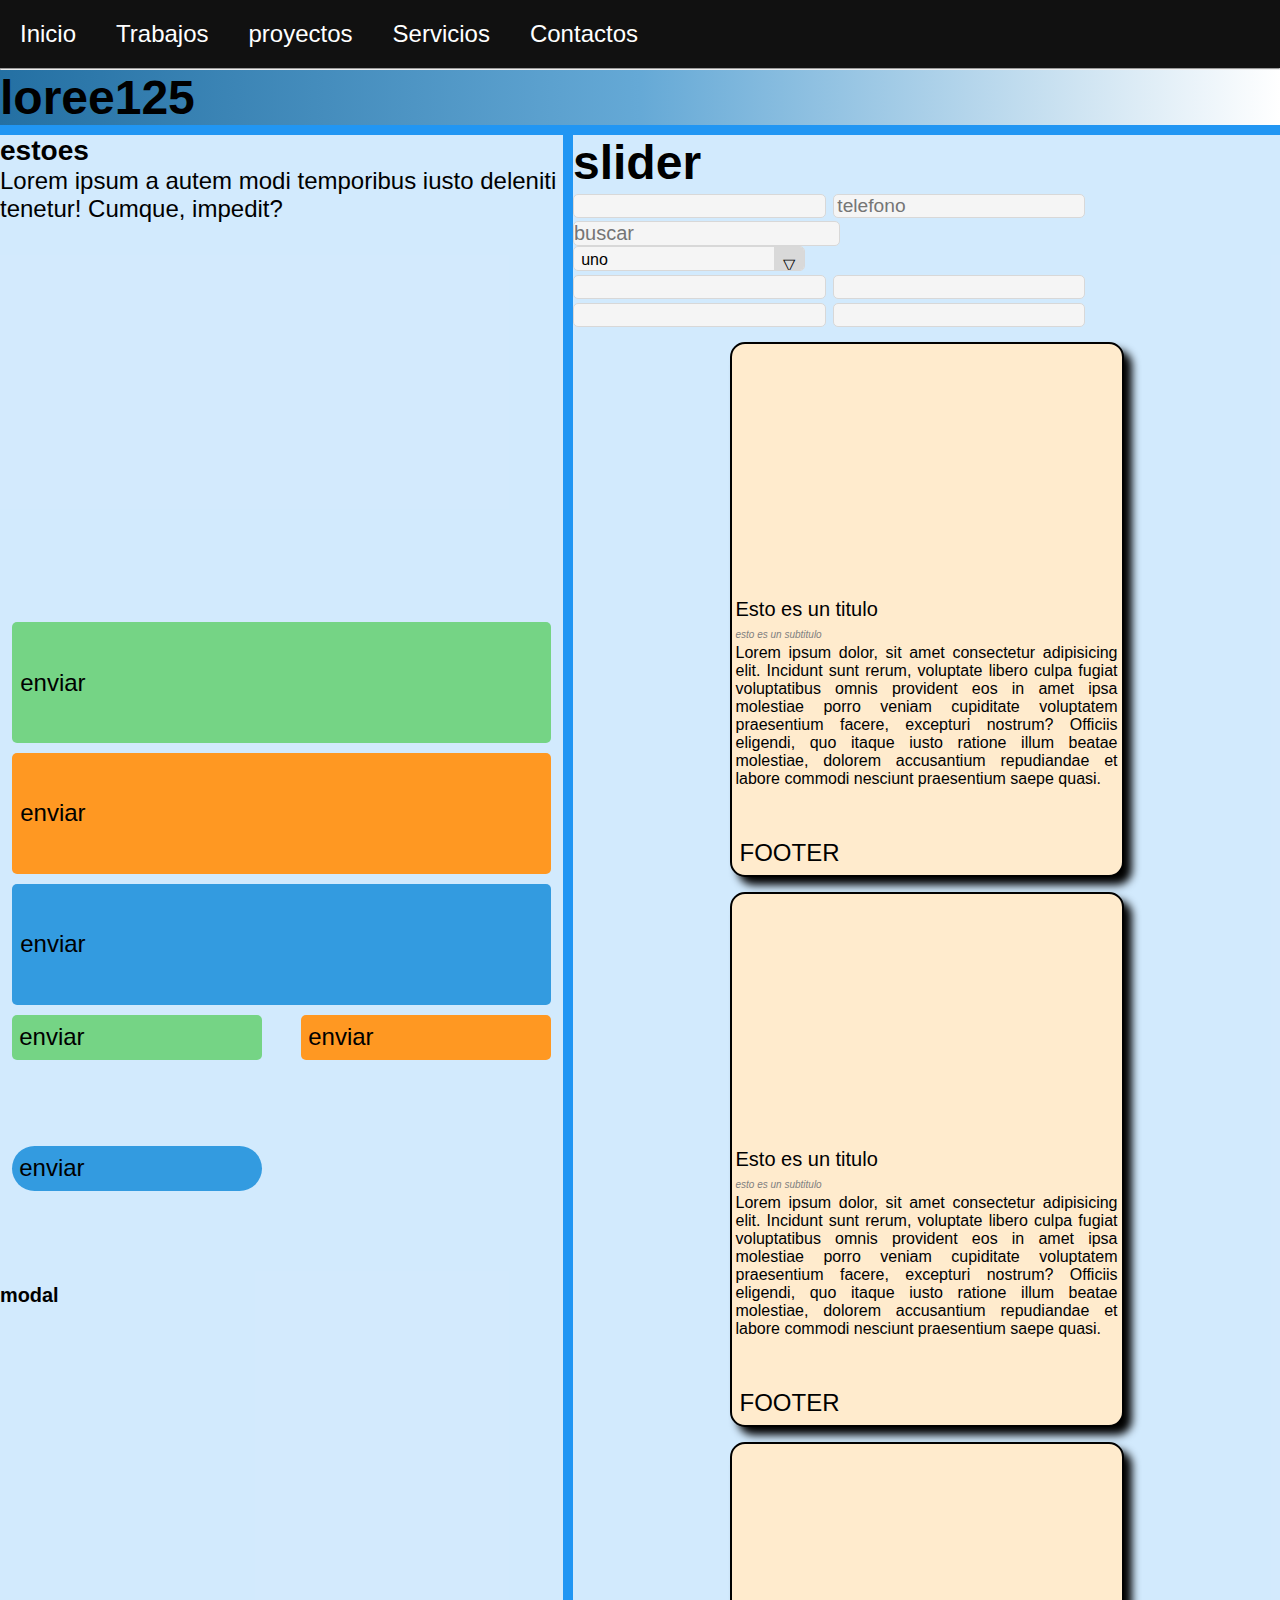
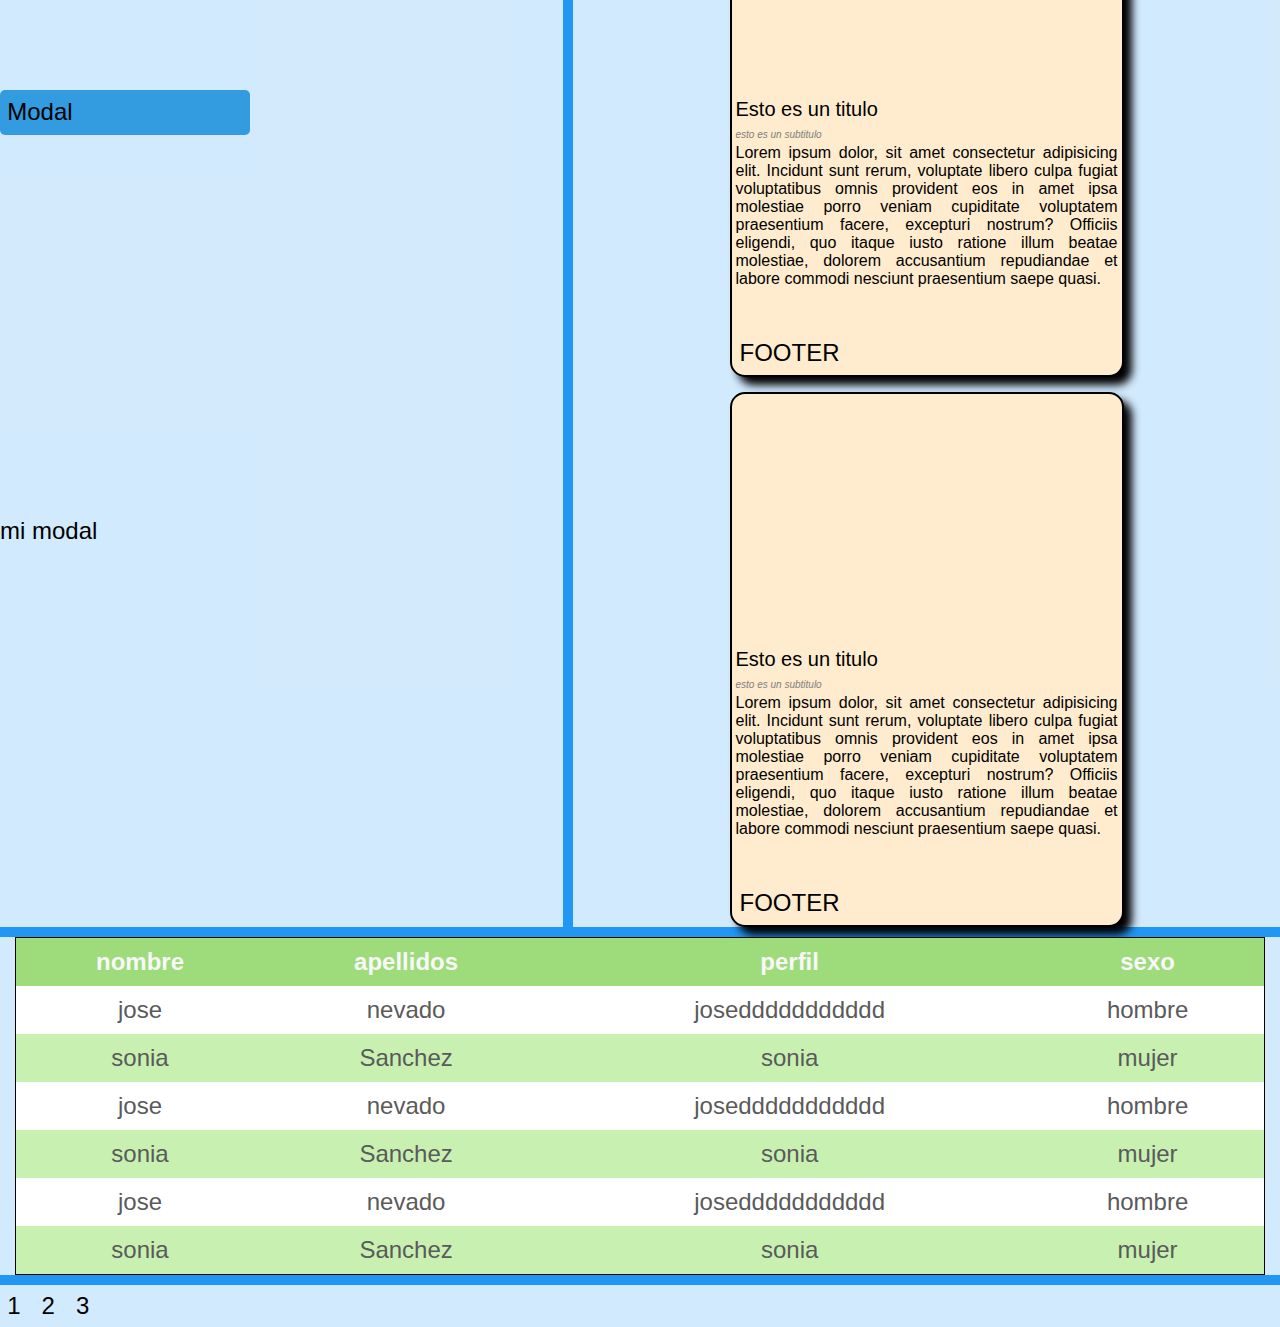
==== commit c5b38fcc: "Actualizacion de estilos tablas" ====
--- a/index.html
+++ b/index.html
@@ -199,7 +199,7 @@
 
             <div class="responsives ml-3 mr-3">
                 <table>
-                    <thead>
+                    <thead class="jm-table-green">
                         <tr>
                             <th>nombre</th>
                             <th>apellidos</th>
@@ -207,6 +207,7 @@
                             <th>sexo</th>
 
                         </tr>
+
                         <tbody>
                             <tr>
                                 <td>
@@ -229,52 +230,53 @@
                                 <td>mujer</td>
 
                             </tr>
-                            <tr>
-                                <td>
-                                    jose
-                                </td>
-                                <td>
-                                    nevado
-                                </td>
-                                <td>
-                                    joseddddddddddd
-                                </td>
-                                <td>hombre
-
-                                </td>
-                            </tr>
-                            <tr>
-                                <td>sonia</td>
-                                <td>Sanchez</td>
-                                <td>sonia</td>
-                                <td>mujer</td>
-
-                            </tr>
-                            <tr>
-                                <td>
-                                    jose
-                                </td>
-                                <td>
-                                    nevado
-                                </td>
-                                <td>
-                                    joseddddddddddd
-                                </td>
-                                <td>hombre
-
-                                </td>
-                            </tr>
-                            <tr>
-                                <td>sonia</td>
-                                <td>Sanchez</td>
-                                <td>sonia</td>
-                                <td>mujer</td>
-
-                            </tr>
-
-                        </tbody>
-
                     </thead>
+                    <tr>
+                        <td>
+                            jose
+                        </td>
+                        <td>
+                            nevado
+                        </td>
+                        <td>
+                            joseddddddddddd
+                        </td>
+                        <td>hombre
+
+                        </td>
+                    </tr>
+                    <tr>
+                        <td>sonia</td>
+                        <td>Sanchez</td>
+                        <td>sonia</td>
+                        <td>mujer</td>
+
+                    </tr>
+                    <tr>
+                        <td>
+                            jose
+                        </td>
+                        <td>
+                            nevado
+                        </td>
+                        <td>
+                            joseddddddddddd
+                        </td>
+                        <td>hombre
+
+                        </td>
+                    </tr>
+                    <tr>
+                        <td>sonia</td>
+                        <td>Sanchez</td>
+                        <td>sonia</td>
+                        <td>mujer</td>
+
+                    </tr>
+
+                    </tbody>
+
+
                 </table>
             </div>
 
--- a/css/alineaciones.css
+++ b/css/alineaciones.css
@@ -93,6 +93,10 @@
     margin-left: 15px;
 }
 
+.ml-4 {
+    margin-left: 20px;
+}
+
 
 /*margnes izquirdo*/
 
@@ -106,6 +110,10 @@
 
 .mr-3 {
     margin-right: 15px;
+}
+
+.mr-4 {
+    margin-right: 20px;
 }
 
 
@@ -123,6 +131,10 @@
     margin-top: 15px;
 }
 
+.mt-4 {
+    margin-top: 20px;
+}
+
 
 /*margenes botton*/
 
@@ -136,4 +148,8 @@
 
 .mb-3 {
     margin-bottom: 15px;
+}
+
+.mb-4 {
+    margin-bottom: 20px;
 }--- a/css/janptable.css
+++ b/css/janptable.css
@@ -1,3 +1,16 @@
+:root {
+    --green: #9edb7b;
+    --thgreen: #c8f1b1;
+    --thgrhove: #c2ecaa;
+    --negro: #000;
+    --rojo: #e28989;
+    --thred: #ffcbcb;
+    --thrdhove: #fcbfbf;
+    --blue: #97b8ff;
+    --thblue: #c2d5ff;
+    --thblhove: #afc7fc;
+}
+
 table {
     padding: 10px;
     position: relative;
@@ -8,22 +21,9 @@
     margin: auto;
 }
 
-th {
-    background: black;
-    color: white;
-}
-
-tr:nth-child(even) {
-    background-color: #e2e0e2;
-}
-
-tr:nth-child(even):hover {
-    background-color: #cfcfcf;
-    color: #000;
-}
-
-tr:nth-child(odd) {
-    background: white;
+thead[class="jm-table-df"]>tr>th {
+    background-color: var(--negro);
+    color: rgb(224, 220, 220);
 }
 
 th,
@@ -34,4 +34,88 @@
 
 .responsives {
     overflow-x: auto;
+}
+
+thead+tbody>tr:nth-child(odd) {
+    background: #ffffff;
+    ;
+}
+
+thead[class="jm-table-df"]+tbody>tr:nth-child(even) {
+    background-color: #e2e0e2;
+}
+
+thead[class="jm-table-df"]+tbody>tr:nth-child(even) {
+    background-color: #e2e0e2;
+}
+
+thead[class="jm-table-df"]+tbody>tr:nth-child(even):hover {
+    background-color: #cfcfcf;
+    color: rgb(29, 28, 28);
+}
+
+
+/***
+otros estilos para tablas
+
+** */
+
+thead[class="jm-table-green"]>tr>th {
+    background-color: var(--green);
+    color: rgb(248, 248, 248)
+}
+
+thead[class="jm-table-green"]+tbody>tr>td {
+    color: #5a5a5a;
+}
+
+thead[class="jm-table-green"]+tbody>tr:nth-child(even) {
+    background-color: var(--thgreen);
+}
+
+thead[class="jm-table-green"]+tbody>tr:nth-child(even):hover {
+    background-color: var(--thgrhove);
+    color: rgb(29, 28, 28);
+}
+
+
+/* ROJO */
+
+thead[class="jm-table-red"]>tr>th {
+    background-color: var(--rojo);
+    color: rgb(53, 53, 53);
+}
+
+thead[class="jm-table-red"]+tbody>tr>td {
+    color: rgb(53, 53, 53);
+}
+
+thead[class="jm-table-red"]+tbody>tr:nth-child(even) {
+    background-color: var(--thred);
+}
+
+thead[class="jm-table-red"]+tbody>tr:nth-child(even):hover {
+    background-color: var(--thrdhove);
+    color: rgb(29, 28, 28);
+}
+
+
+/* blue */
+
+thead[class="jm-table-blue"]>tr>th {
+    background-color: var(--blue);
+    color: rgb(53, 53, 53);
+}
+
+thead[class="jm-table-red"]+tbody>tr>td {
+    color: rgb(53, 53, 53);
+}
+
+thead[class="jm-table-blue"]+tbody>tr:nth-child(even) {
+    background-color: var(--thblue);
+}
+
+thead[class="jm-table-blue"]+tbody>tr:nth-child(even):hover {
+    background-color: var(--thblhove);
+    color: rgb(29, 28, 28);
 }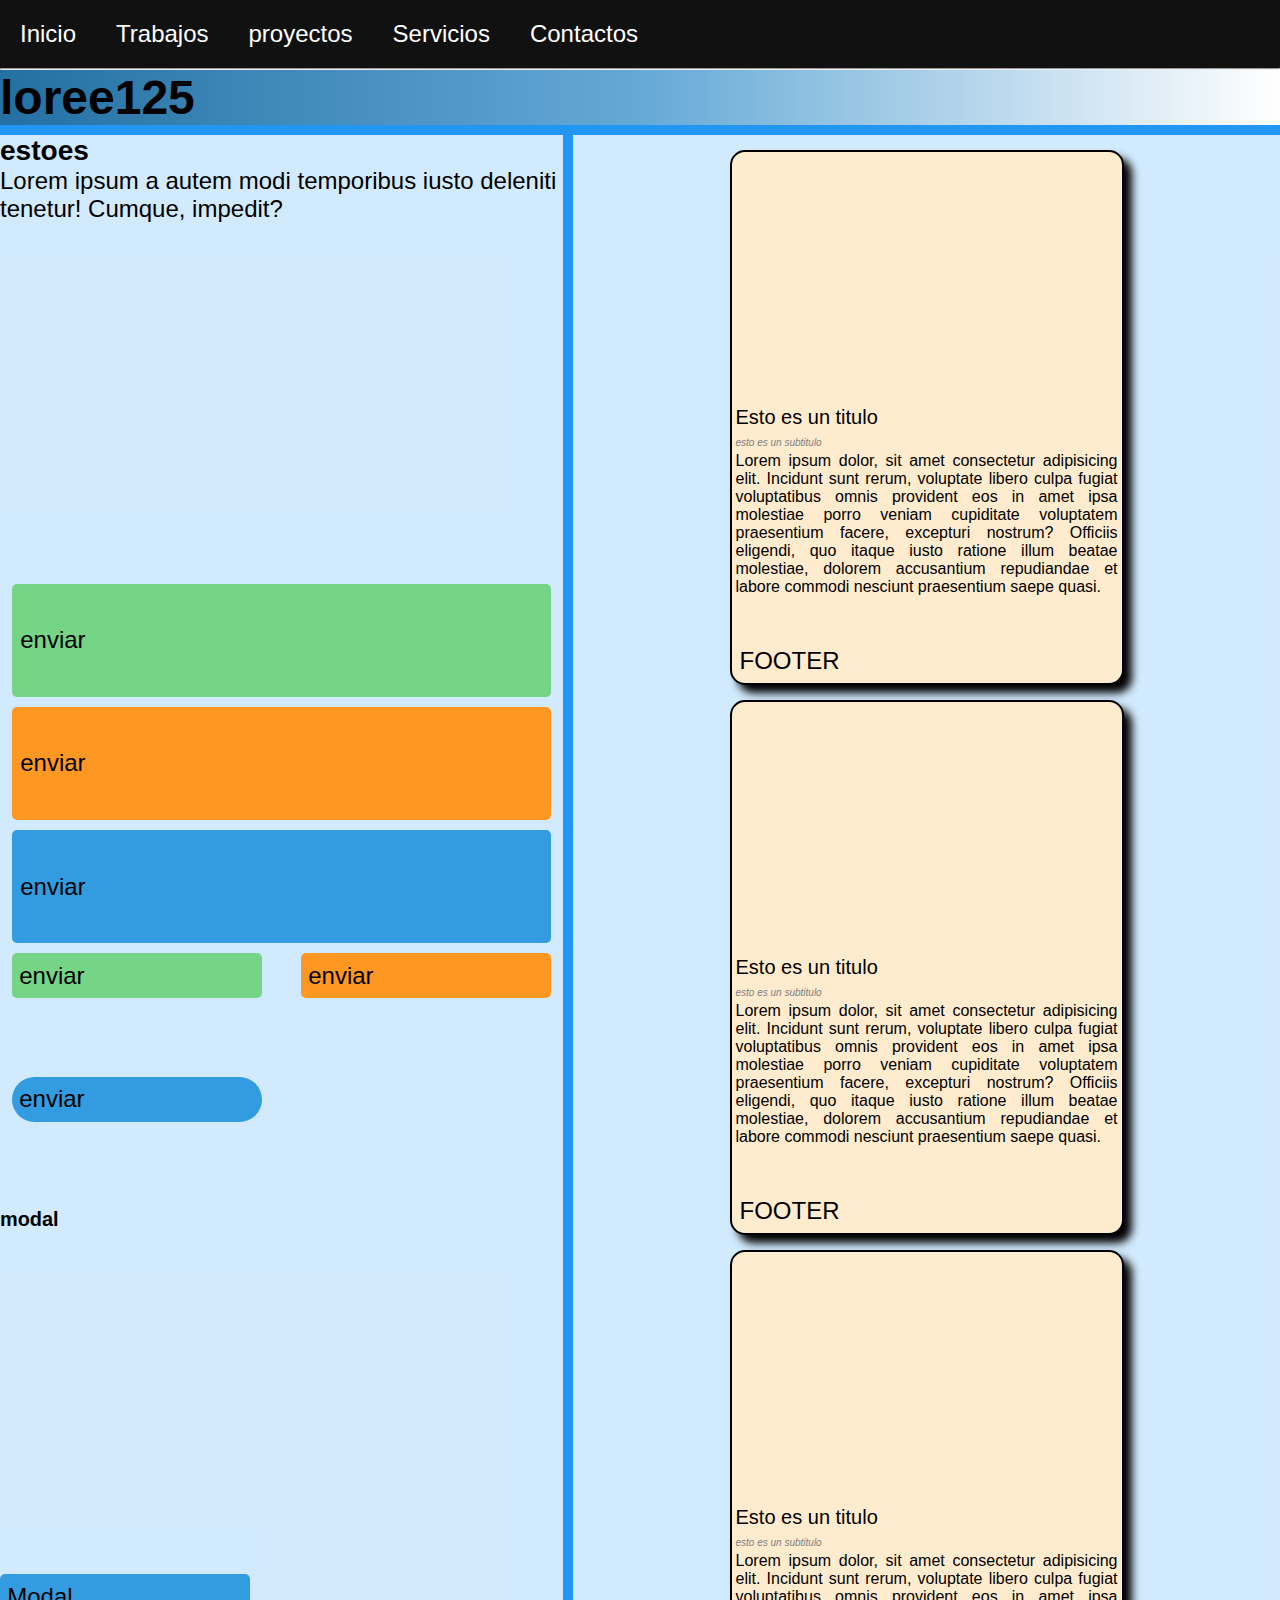
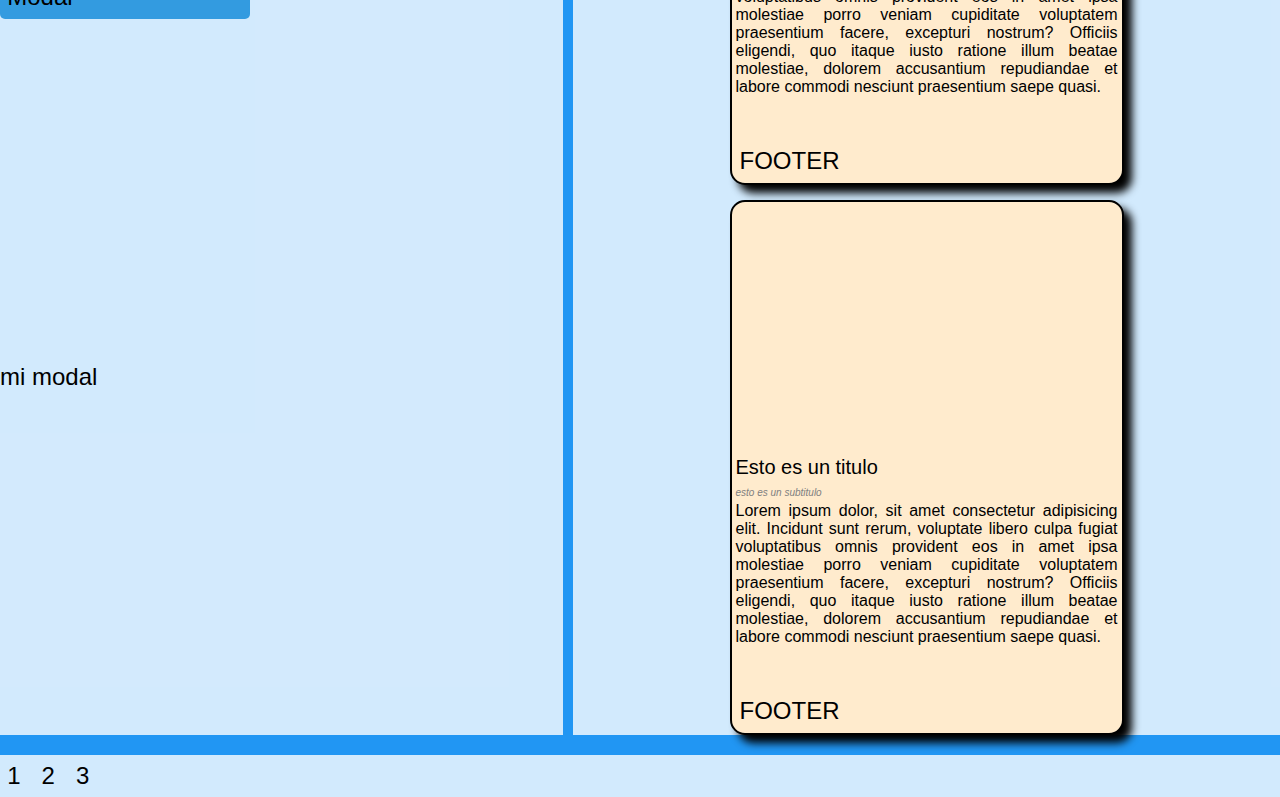
==== commit 742c5101: "Errores  en resposive" ====
--- a/index.html
+++ b/index.html
@@ -21,7 +21,7 @@
 </head>
 
 <body>
-    <div class="modelo ">
+    <div class="modelo">
 
         <div class="item1">
 
@@ -33,23 +33,17 @@
                         <span class="line"></span>
                         <span class="line"></span>
                     </div>
-
                 </div>
-
-
             </div>
-
-            <nav class="mn-bar bg-dark pos-sticky">
-                <ul>
-                    <li><a href="#">Inicio</a></li>
-                    <li><a href="#">Trabajos</a></li>
-                    <li><a href="#">proyectos</a></li>
-                    <li><a href="#">Servicios</a></li>
-                    <li><a href="#">Contactos</a></li>
-                </ul>
-            </nav>
-
-
+                <nav class="mn-bar bg-dark pos-sticky">
+                    <ul>
+                        <li><a href="#">Inicio</a></li>
+                        <li><a href="#">Trabajos</a></li>
+                        <li><a href="#">proyectos</a></li>
+                        <li><a href="#">Servicios</a></li>
+                        <li><a href="#">Contactos</a></li>
+                    </ul>
+                </nav>
 
             <hr>
             <div class="bg-gr-blue">
@@ -92,31 +86,7 @@
 
 
         <div class="item4">
-            <div>
-                <h1>slider</h1>
-                <div class=" input-group">
-                    <input type="number" class="jm-input" name="" id="">
-                    <input type="tel" class="jm-input" placeholder="telefono" name="" id="">
-
-                    <input type="search" class="jm-input" placeholder="buscar" name="" id="">
-
-                    <div class="jm-select">
-                        <select>
-                            <option value="">uno </option>
-                            <option value="">uno </option>
-                            <option value="">uno </option>
-                        </select>
-
-                    </div>
-
-                    <input type="text" class="jm-input" placeholder="" name="" id="">
-                    <input type="text" class="jm-input" name="" id="">
-                    <input type="text" class="jm-input" name="" id="">
-                    <input type="text" class="jm-input" name="" id="">
-
-                </div>
-
-            </div>
+            <!--problemas con los card intentar solucionar--> 
             <div class="jm-card-group">
                 <div class="jm-card-df card-border-15 card-tm-390">
                     <div class="jm-card-header">
@@ -197,89 +167,7 @@
         </div>
         <div class="item5">
 
-            <div class="responsives ml-3 mr-3">
-                <table>
-                    <thead class="jm-table-green">
-                        <tr>
-                            <th>nombre</th>
-                            <th>apellidos</th>
-                            <th>perfil</th>
-                            <th>sexo</th>
-
-                        </tr>
-
-                        <tbody>
-                            <tr>
-                                <td>
-                                    jose
-                                </td>
-                                <td>
-                                    nevado
-                                </td>
-                                <td>
-                                    joseddddddddddd
-                                </td>
-                                <td>hombre
-
-                                </td>
-                            </tr>
-                            <tr>
-                                <td>sonia</td>
-                                <td>Sanchez</td>
-                                <td>sonia</td>
-                                <td>mujer</td>
-
-                            </tr>
-                    </thead>
-                    <tr>
-                        <td>
-                            jose
-                        </td>
-                        <td>
-                            nevado
-                        </td>
-                        <td>
-                            joseddddddddddd
-                        </td>
-                        <td>hombre
-
-                        </td>
-                    </tr>
-                    <tr>
-                        <td>sonia</td>
-                        <td>Sanchez</td>
-                        <td>sonia</td>
-                        <td>mujer</td>
-
-                    </tr>
-                    <tr>
-                        <td>
-                            jose
-                        </td>
-                        <td>
-                            nevado
-                        </td>
-                        <td>
-                            joseddddddddddd
-                        </td>
-                        <td>hombre
-
-                        </td>
-                    </tr>
-                    <tr>
-                        <td>sonia</td>
-                        <td>Sanchez</td>
-                        <td>sonia</td>
-                        <td>mujer</td>
-
-                    </tr>
-
-                    </tbody>
-
-
-                </table>
-            </div>
-
+         
 
 
 
--- a/css/areas-grd.css
+++ b/css/areas-grd.css
@@ -33,6 +33,7 @@
 
 .item6 {
     grid-area: footer;
+    display: inline-grid;
 }
 
 .modelo {
@@ -95,8 +96,10 @@
     }
 }
 
-@media (max-width:800px) {
+
+@media (max-width:375px){
     .modelo {
+   
         grid-template-areas: 'header header header header header header' 'main main main main main main ' 'right right right right right right' 'seccion seccion seccion seccion seccion seccion' 'footer footer footer footer footer footer';
     }
 }--- a/css/janpmn.css
+++ b/css/janpmn.css
@@ -1,72 +1,86 @@
-   .mn-bar {
-       width: 100%;
-   }
-   
-   .bg-dark {
-       background-color: #10181a;
-   }
-   
-   .menu_bar {
-       display: none;
-   }
-   
-   .mn-bar ul {
-       overflow: hidden;
-       list-style: none;
-   }
-   
-   .mn-bar ul li {
-       float: left;
-   }
-   
-   .mn-bar ul li a {
-       color: #fff;
-       padding: 20px;
-       display: block;
-       text-decoration: none;
-   }
-   
-   .mn-bar ul li span {
-       margin-right: 10px;
-   }
-   /*.mn-bar ul li a:hover {
+.mn-bar {
+  width: 100%;
+}
+
+.bg-dark {
+  background-color: #10181a;
+}
+
+.menu_bar {
+  display: none;
+}
+
+.mn-bar ul {
+  overflow: hidden;
+  list-style: none;
+}
+
+.mn-bar ul li {
+  float: left;
+}
+
+.mn-bar ul li a {
+  color: #fff;
+  padding: 20px;
+  display: block;
+  text-decoration: none;
+}
+
+.mn-bar ul li span {
+  margin-right: 10px;
+}
+/*.mn-bar ul li a:hover {
        background: #037E8C;
    }*/
-   
-   @media (max-width:800px) {
-       .mn-bar {
-           width: 80%;
-           height: 100%;
-           left: -100%;
-           margin: 0;
-           position: fixed;
-           margin-top: 69px;
-       }
-       .mn-bar ul li {
-           display: block;
-           float: none;
-       }
-       .menu_bar {
-           display: block;
-           width: 100%;
-       }
-       .bt-menu {
-           display: grid;
-       }
-       .menu_bar .bt-menu {
-           display: block;
-           padding: 10px;
-           color: #fff;
-           text-decoration: none;
-           font-weight: bold;
-           font-size: 25px;
-           -webkit-box-sizing: border-box;
-           -moz-box-sizing: border-box;
-           box-sizing: border-box;
-           height: 69px;
-       }
-       .menu_bar span {
-           float: right;
-           font-size: 4
-       }
-   }+
+@media (max-width: 800px) {
+  .mn-bar {
+    width: 80%;
+    height: 100%;
+    left: -100%;
+    margin: 0;
+    position: fixed;
+    margin-top: 69px;
+  }
+  .mn-bar ul li {
+    display: block;
+    float: none;
+  }
+  .menu_bar {
+    display: block;
+    width: 100%;
+ 
+    clear: both;
+    float: none;
+    overflow: hidden;
+    margin: 0;
+    padding: 0;
+  }
+  .bt-menu {
+    display: grid;
+  }
+  .menu_bar .bt-menu {
+    display: block;
+    padding: 10px;
+    color: #fff;
+    text-decoration: none;
+    font-weight: bold;
+    font-size: 25px;
+    -webkit-box-sizing: border-box;
+    -moz-box-sizing: border-box;
+    box-sizing: border-box;
+    height: 69px;
+  }
+  .menu_bar span {
+    float: right;
+    font-size: 4;
+  }
+}
+@media (max-width: 375px) {
+  .menu_bar {
+    display: block;
+    width: 100%;
+    /*max-width: 375px;*/
+  
+  }
+}
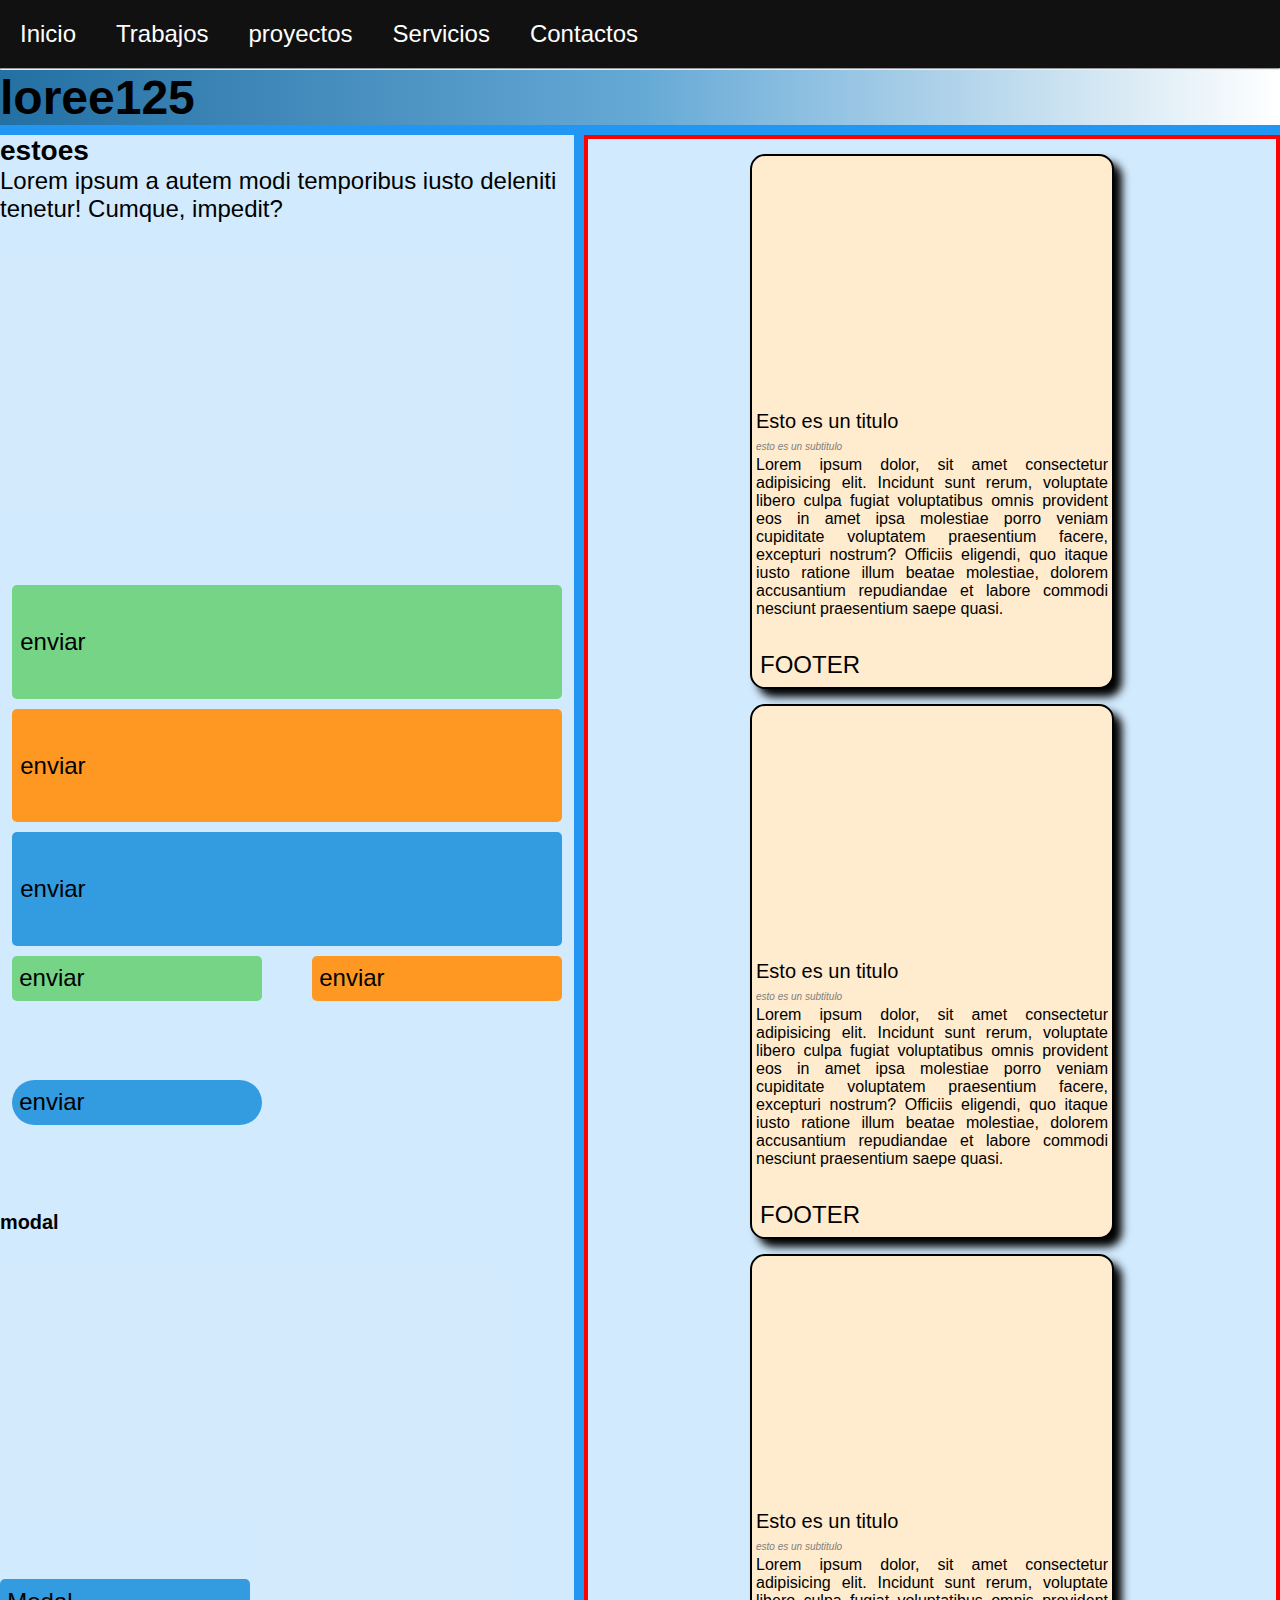
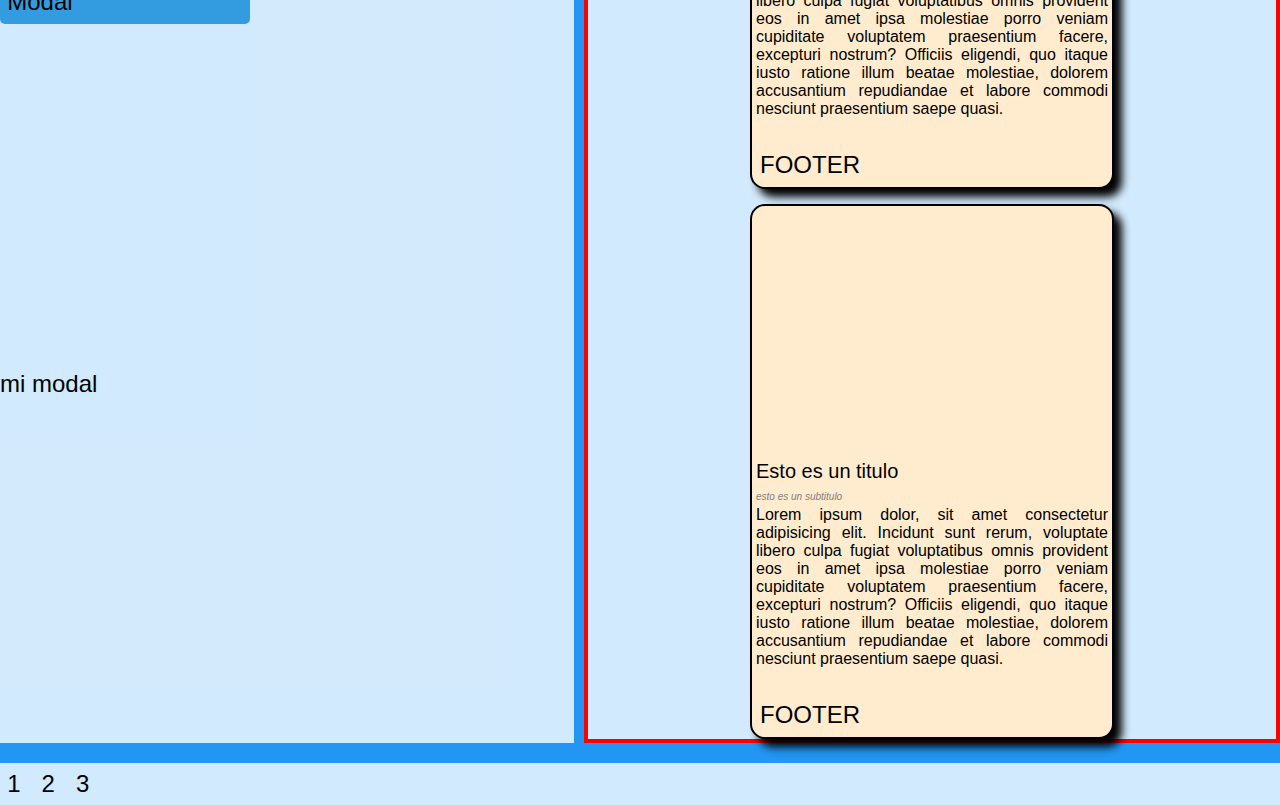
==== commit df63fb4b: "ajuste" ====
--- a/index.html
+++ b/index.html
@@ -88,7 +88,7 @@
         <div class="item4">
             <!--problemas con los card intentar solucionar--> 
             <div class="jm-card-group">
-                <div class="jm-card-df card-border-15 card-tm-390">
+                <div class="jm-card-df card-border-15 card-tm-360">
                     <div class="jm-card-header">
                         <div class="cart-thumb card-rd-thumb-15" data-imagen="/img/jose.jpg">
 
@@ -106,7 +106,7 @@
                     </div>
                     <div class="jm-card-footer">FOOTER</div>
                 </div>
-                <div class="jm-card-df card-border-15 card-tm-390">
+                <div class="jm-card-df card-border-15 card-tm-360">
                     <div class="jm-card-header">
                         <div class="cart-thumb card-rd-thumb-15" data-imagen="/img/jose.jpg">
 
@@ -125,7 +125,7 @@
                     <div class="jm-card-footer">
                         FOOTER</div>
                 </div>
-                <div class="jm-card-df card-border-15 card-tm-390">
+                <div class="jm-card-df card-border-15 card-tm-360">
                     <div class="jm-card-header">
                         <div class="cart-thumb card-rd-thumb-15" data-imagen="/img/jose.jpg">
 
@@ -143,7 +143,7 @@
                     </div>
                     <div class="jm-card-footer">FOOTER</div>
                 </div>
-                <div class="jm-card-df card-border-15 card-tm-390">
+                <div class="jm-card-df card-border-15 card-tm-360">
                     <div class="jm-card-header">
                         <div class="cart-thumb card-rd-thumb-15" data-imagen="/img/jose.jpg">
 
--- a/css/areas-grd.css
+++ b/css/areas-grd.css
@@ -24,6 +24,7 @@
 .item4 {
     grid-area: right;
     display: inline-grid;
+
 }
 
 .item5 {
--- a/css/janpcard.css
+++ b/css/janpcard.css
@@ -1,13 +1,18 @@
 .jm-card-group {
-    display: flex;
+    display:flex;
+    border: 4px solid red;
     flex-wrap: wrap;
+    justify-content: space-between;
 }
 
 
 /*tamaños de las targetas*/
 
 .card-tm-390 {
-    grid-template-columns: 390px;
+    grid-template-columns: 360px;
+}
+.card-tm-360{
+    grid-template-columns:360px
 }
 
 .card-tm-450 {
@@ -83,7 +88,9 @@
 }
 
 .jm-card-body {
-    width: 100%;
+    margin: auto;
+    display:grid;
+    clear: both;
 }
 
 .jm-card-titulo {
@@ -126,4 +133,33 @@
 
 @media (max-width:1000px) {}
 
-@media (max-width:800px) {}+@media (max-width:800px) {}
+@media (max-width:375px) {
+    .jm-card-group {
+        border: 2px solid red;
+        overflow: hidden;
+        clear: both;
+        flex-wrap: wrap;
+    } 
+    .jm-card-df {
+        display: grid;
+        width: 360px;
+    
+        overflow: hidden;
+        grid-template-rows: auto;
+        margin: 0 auto;
+        margin-top: 15px;
+        background-color: blanchedalmond;
+        /*elcontenedor*/
+        box-shadow: none;
+        border: 2px solid black;
+       
+    }
+    .jm-card-body {
+        border: 1px solid red;
+        
+    
+  
+    }
+
+}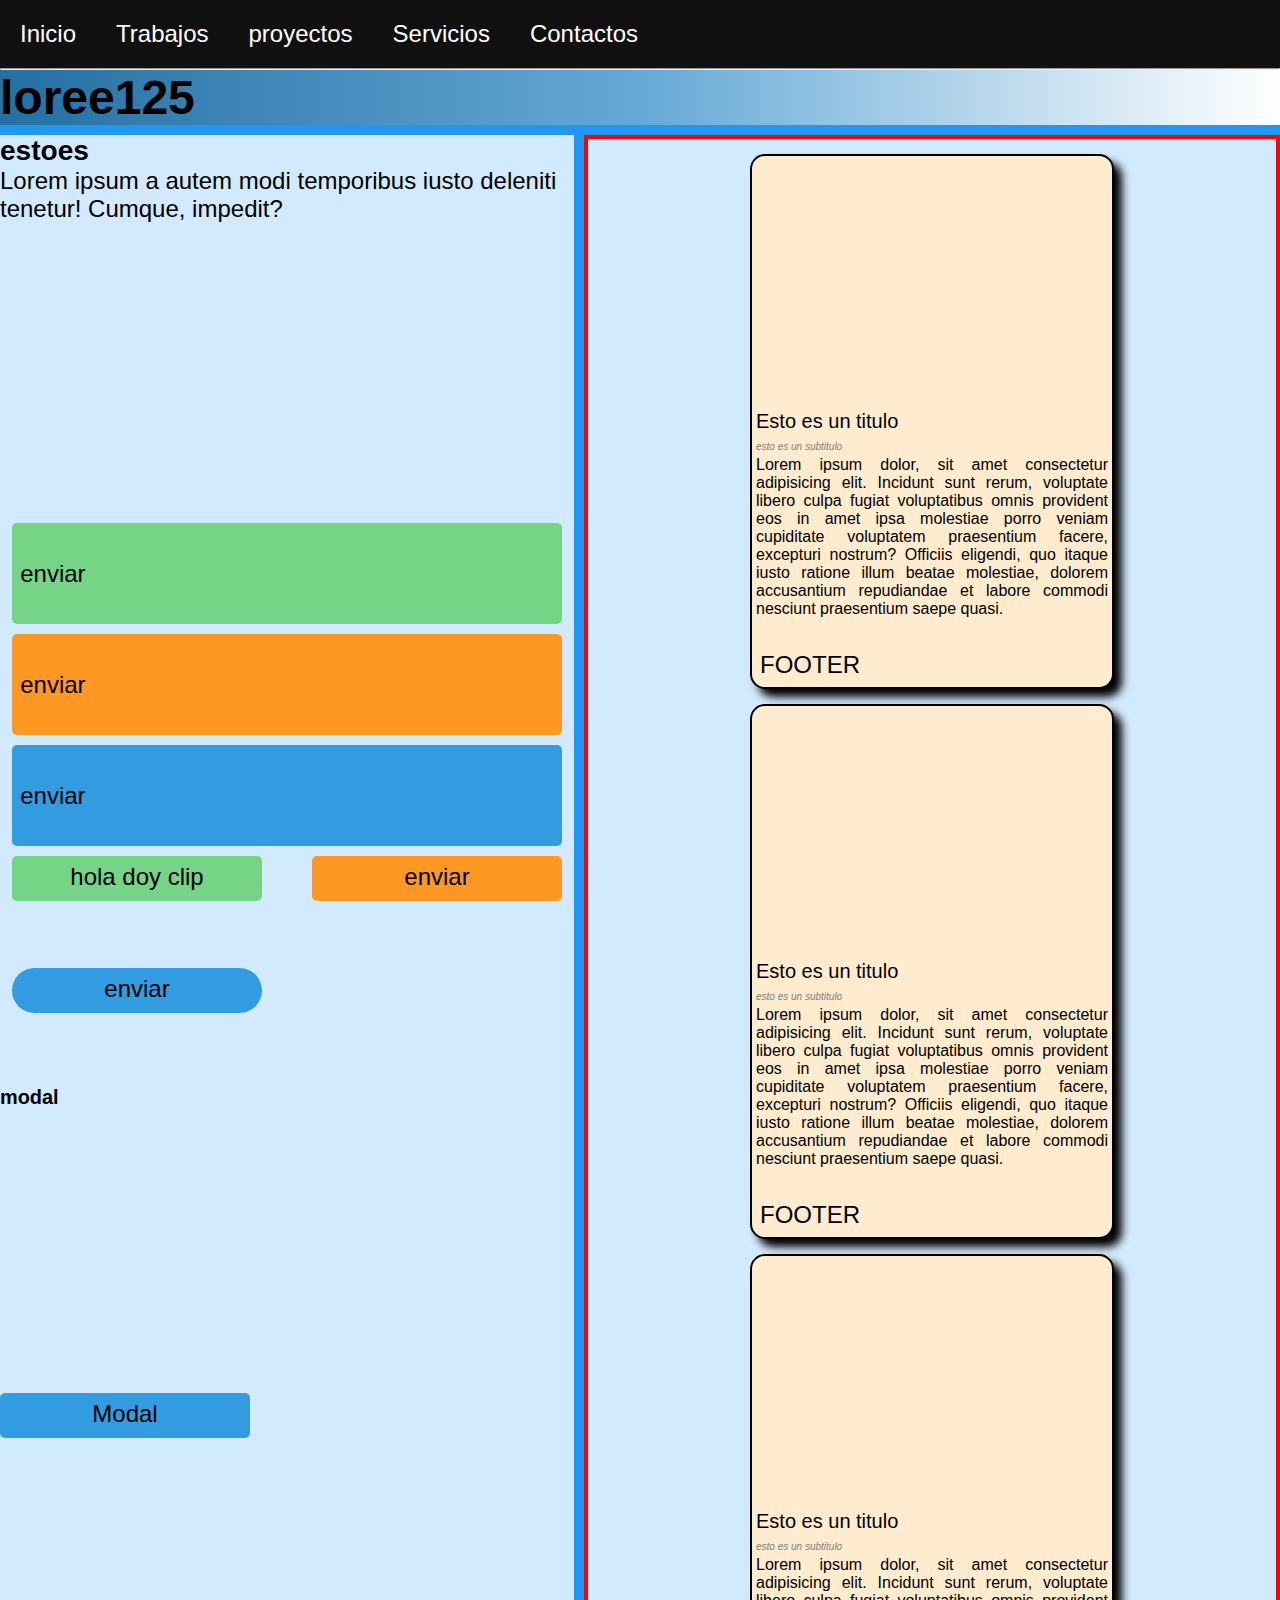
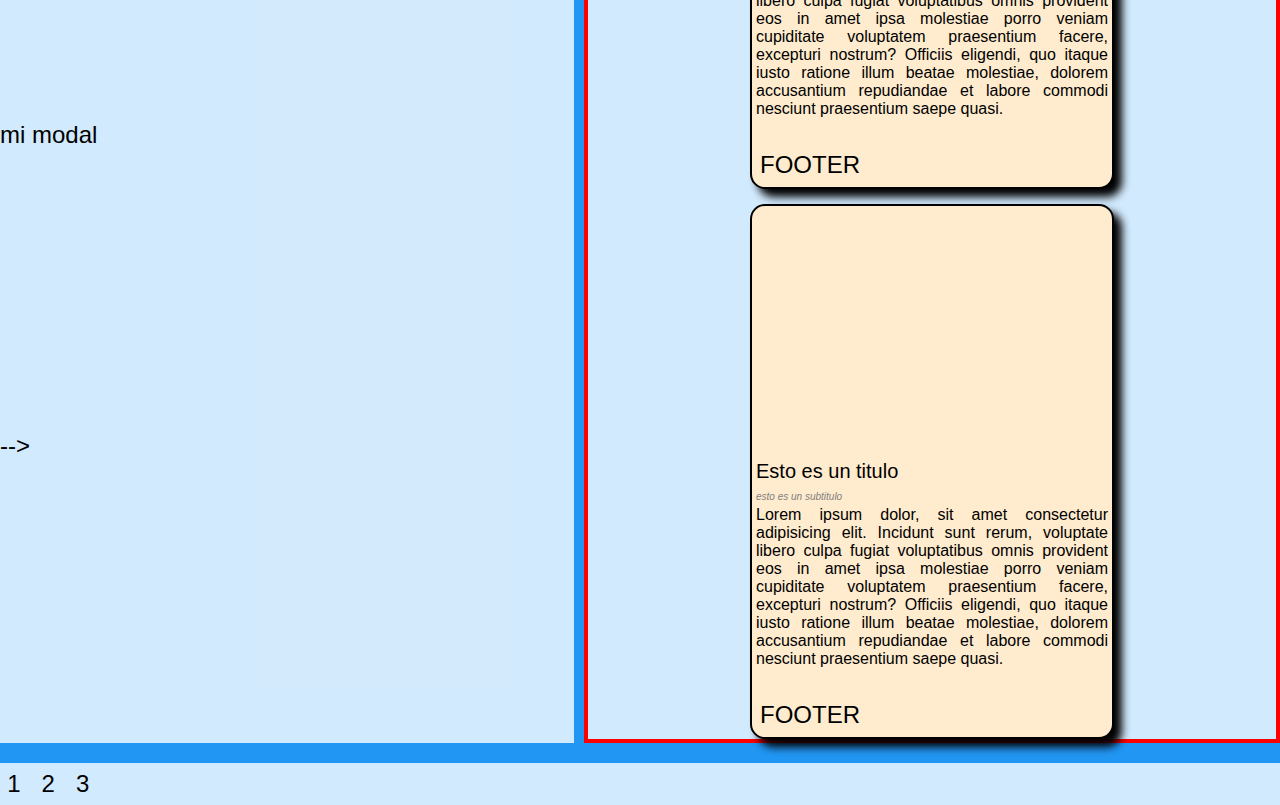
==== commit e448d09a: "dd" ====
--- a/index.html
+++ b/index.html
@@ -6,7 +6,7 @@
     <meta name="viewport" content="width=device-width, initial-scale=1.0">
     <meta http-equiv="X-UA-Compatible" content="ie=edge">
     <title>Document</title>
-    <link rel="stylesheet" href="css/janpmaket.css">
+  <link rel="stylesheet" href="css/janpmaket.css">
     <link rel="stylesheet" href="css/alineaciones.css">
     <link rel="stylesheet" href="css/janpmaket-grd.css">
     <link rel="stylesheet" href="css/areas-grd.css">
@@ -18,12 +18,14 @@
     <link rel="stylesheet" href="css/imput.css">
     <link rel="stylesheet" href="css/janpcard.css">
     <link rel="stylesheet" href="css/janptable.css">
+    <script src="js/janpboton.js"></script>
+      <!--<link rel="stylesheet" href="css/janpmaketdf.css">-->
 </head>
 
 <body>
     <div class="modelo">
 
-        <div class="item1">
+         <div class="item1">
 
 
             <div class="menu_bar bg-dark">
@@ -64,16 +66,16 @@
                 <button type="button" class="botn-block btn-green mauto">enviar</button>
                 <button type="button" class="botn-block btn-orange mauto">enviar</button>
                 <button type="button" class="botn-block btn-blue mauto">enviar</button>
-                <button type="button" class="botn btn-green mauto">enviar</button>
+                <button type="button" id="boton" class="botn btn-green mauto">hola doy clip</button>
                 <button type="button" class="botn btn-orange mauto">enviar</button>
                 <button type="button" class="botn btn-blue mauto botn-rd-25">enviar</button>
             </div>
             <h5>modal</h5>
             <button type="button" class="botn btn-blue" id="miModal">Modal</button>
-            <a id="miModal" href="#mimodal">mi modal</a>
+            <a id="miModal" href="#mimodal">mi modal</a>-->
             <!--este es el padre-->
             <div id="mimodal" class="modal-df jm-blend">
-                <!--este el contenedo pequelo -->
+                este el contenedo pequelo 
                 <div class="jm-modal-df modal-rd-20 jm-shadow-5">
                     <a href="#">X</a>
                     <h6>ejemplo del modal </h6>
@@ -167,9 +169,6 @@
         </div>
         <div class="item5">
 
-         
-
-
 
         </div>
         <div class="item6">
@@ -181,10 +180,10 @@
         </div>
     </div>
 
+    
+</body>
 
-</body>
-<!--
--->
-<script src="js/query-grd.js"></script>
+
+<script src="js/janpboton.js"></script>
 
 </html>--- a/css/janpboton.css
+++ b/css/janpboton.css
@@ -18,9 +18,11 @@
 }
 
 .botn {
-    display: block;
+    display: flex;
+    justify-content: center;
     height: 45px;
     width: 250px;
+    line-height: 28px;
     margin-left: 0;
     margin-right: 0;
     border-radius: 5px;
@@ -29,9 +31,14 @@
     -ms-border-radius: 5px;
     -o-border-radius: 5px;
 }
+.botn:hover {
+    line-height: 28px;
+
+}
 
 .botn-block {
     display: block;
+    justify-items: center;
     width: 100%;
     border: 1px solid transparent;
     background: #f7eeee;
@@ -41,6 +48,7 @@
     -moz-border-radius: 5px;
     -ms-border-radius: 5px;
     -o-border-radius: 5px;
+;
 }
 
 .botn-rd-25 {
@@ -50,6 +58,7 @@
     -ms-border-radius: 25px !important;
     -o-border-radius: 25px !important;
 }
+
 
 .botn-block:hover {
     border: 2px solid #dad7d7;
@@ -61,6 +70,7 @@
     -ms-border-radius: 5px;
     -o-border-radius: 5px;
 }
+
 
 .botn-block:focus {
     display: block;
@@ -79,7 +89,7 @@
     background: #75d485;
 }
 
-.btn-green:hover {
+/*.btn-green:hover {
     box-sizing: border-box;
     background: #69bb7a !important;
     border: 2px solid #32663b !important;
@@ -93,11 +103,24 @@
     -moz-transition: all 500ms ease-in;
     -ms-transition: all 500ms ease-in;
     -o-transition: all 500ms ease-in;
+}*/
+.btn-green:hover {
+    box-sizing: border-box;
+    background: #69bb7a !important;
+    /*border: 2px solid #32663b !important**/
+    box-shadow:5px 5px 5px #32663b;
+    transition: all 500ms ease-in;
+    -webkit-transition: all 500ms ease-in;
+    -moz-transition: all 500ms ease-in;
+    -ms-transition: all 500ms ease-in;
+    -o-transition: all 500ms ease-in;
 }
 
-.btn-green:focus {
-    background: #75d485 !important;
-    border: 2px solid #32663b;
+
+.btn-green:focus-visible {
+    background: #d47575 !important;
+
+    border: 10px solid #32663b !important;
 }
 
 
--- a/css/janpmaketdf.css
+++ b/css/janpmaketdf.css
@@ -0,0 +1,80 @@
+input[type="text"],
+input[type="email"],
+input[type="password"],
+input[type="tel"],
+input[type="time"],
+input[type="number"],
+input[type="search"]
+{
+    max-width: 375px;
+    width: 100%;
+    padding: 5px;
+    margin: 5px;
+    color: gray;
+    border-radius: 15px;
+    border: 1px solid #dddddd;
+    line-height: 15px;
+}
+
+
+input[type="search"]{
+    padding-left: 20px;
+    appearance: searchfield;
+    -moz-appearance: searchfield;
+    -webkit-appearance: searchfield;
+
+}
+
+
+/**/
+
+input {
+    -webkit-appearance: none;
+    -moz-appearance: none;
+    -ms-appearance: none;
+    appearance: none;
+    display: inline-block;
+    vertical-align: middle;
+}
+
+input[type="checkbox"] {
+    border: 1px solid #888888;;
+    width: 15px;
+    height: 15px;
+    outline: none;
+    padding: 3px;
+}
+input[type="checkbox"]:checked {
+    background:#888888;
+    background-clip: content-box;
+}
+input[type="radio"] {
+    border: 1px solid #888888;
+    border-radius: 10px;
+    width: 15px;
+    height: 15px;
+    outline: none;
+    padding: 3px;
+}
+input[type="radio"]:checked {
+    background: #888888;
+    background-clip: content-box;
+}
+select{
+height: 20px;
+border: 1px solid red;
+width: 200px;
+border-radius: 15px;
+appearance: none;
+-webkit-appearance: none;
+-moz-appearance: none;
+-ms-appearance: none;
+background: transparent;
+
+}
+select:focus{ outline: none;}
+option{
+    background: rgb(255, 253, 253);
+    border: 2px solid blue;
+    color:gray;
+}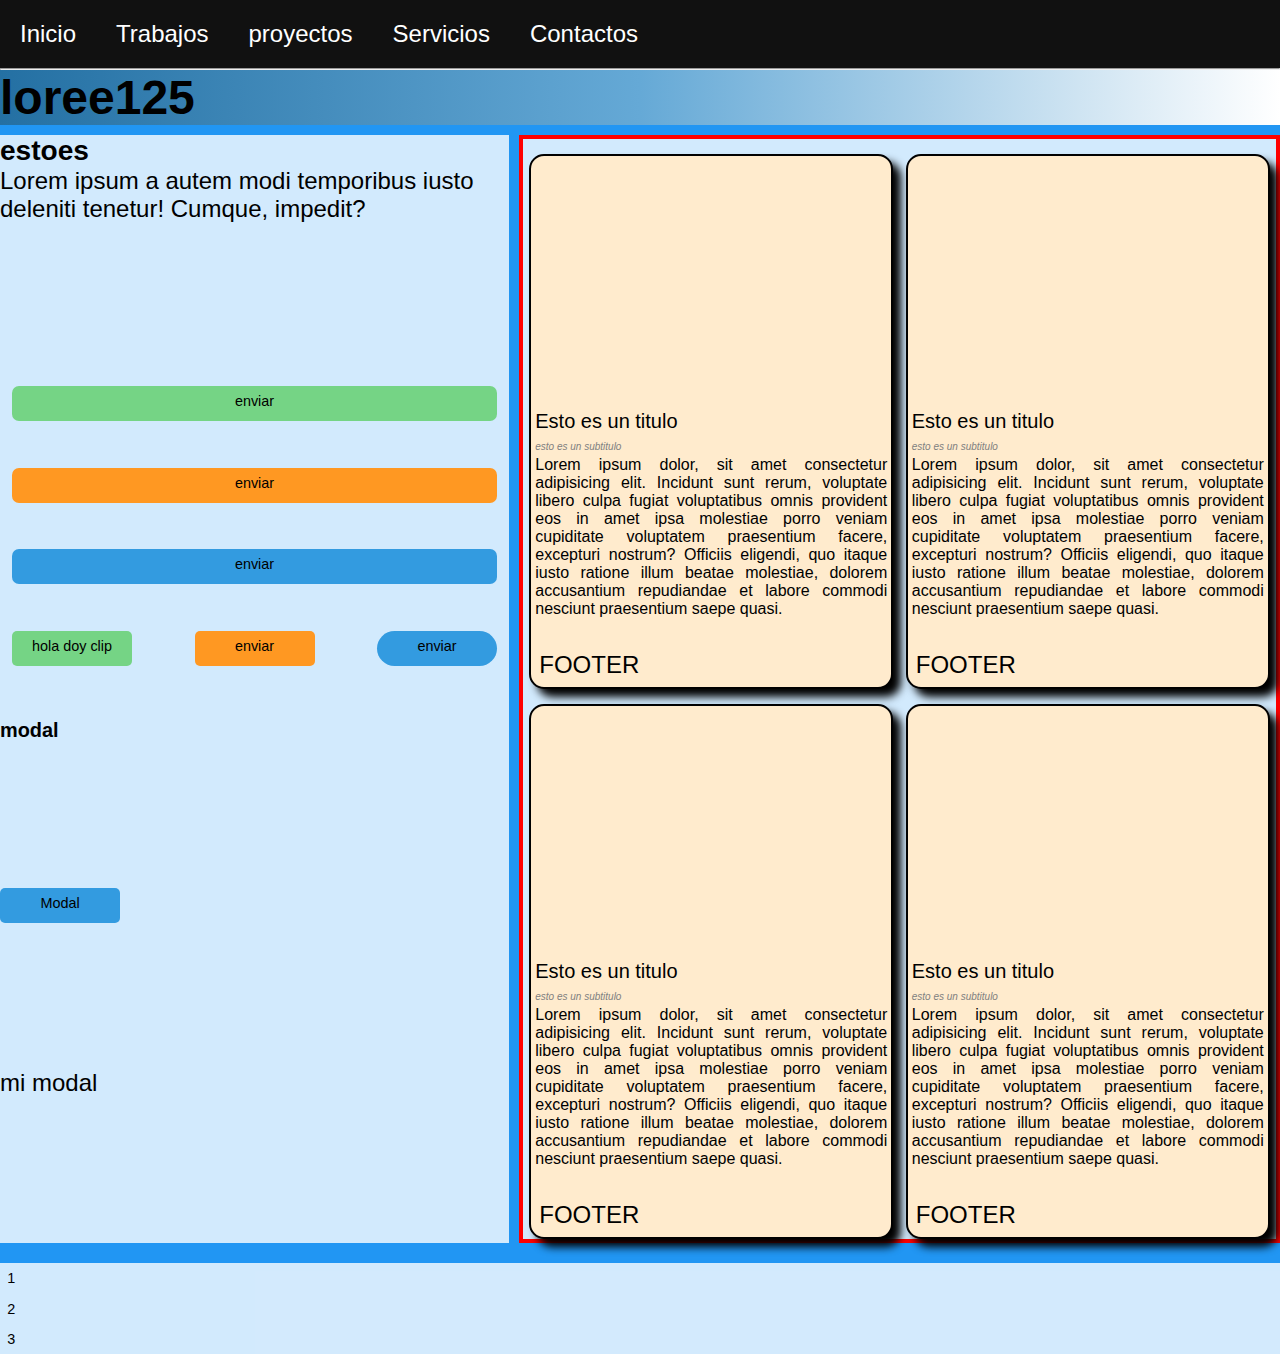
==== commit f7d26bfa: "update" ====
--- a/index.html
+++ b/index.html
@@ -66,13 +66,13 @@
                 <button type="button" class="botn-block btn-green mauto">enviar</button>
                 <button type="button" class="botn-block btn-orange mauto">enviar</button>
                 <button type="button" class="botn-block btn-blue mauto">enviar</button>
-                <button type="button" id="boton" class="botn btn-green mauto">hola doy clip</button>
-                <button type="button" class="botn btn-orange mauto">enviar</button>
-                <button type="button" class="botn btn-blue mauto botn-rd-25">enviar</button>
+                <button type="button" id="boton" class="botn btn-green btn-special mauto">hola doy clip</button>
+                <button type="button" class="botn btn-orange btn-special mauto">enviar</button>
+                <button type="button" class="botn btn-blue btn-special mauto botn-rd-25">enviar</button>
             </div>
             <h5>modal</h5>
             <button type="button" class="botn btn-blue" id="miModal">Modal</button>
-            <a id="miModal" href="#mimodal">mi modal</a>-->
+            <a id="miModal" href="#mimodal">mi modal</a>
             <!--este es el padre-->
             <div id="mimodal" class="modal-df jm-blend">
                 este el contenedo pequelo 
--- a/css/janpboton.css
+++ b/css/janpboton.css
@@ -1,6 +1,8 @@
 button {
+    display: flex;
+    justify-content: center;
     font-family: Verdana, Geneva, Tahoma, sans-serif;
-    font-size: 1.5rem;
+    font-size: 0.9rem;
     text-align: initial;
     padding: 0.45rem;
     border: transparent;
@@ -20,9 +22,9 @@
 .botn {
     display: flex;
     justify-content: center;
-    height: 45px;
-    width: 250px;
-    line-height: 28px;
+    height: 35px;
+    width: 120px;
+    line-height: 17px;
     margin-left: 0;
     margin-right: 0;
     border-radius: 5px;
@@ -31,23 +33,18 @@
     -ms-border-radius: 5px;
     -o-border-radius: 5px;
 }
-.botn:hover {
-    line-height: 28px;
 
-}
 
 .botn-block {
-    display: block;
-    justify-items: center;
+    display: flex;
+    justify-content: center;
     width: 100%;
-    border: 1px solid transparent;
-    background: #f7eeee;
-    /*COLOR POR DEFAULT*/
-    border-radius: 5px;
-    -webkit-border-radius: 5px;
-    -moz-border-radius: 5px;
-    -ms-border-radius: 5px;
-    -o-border-radius: 5px;
+    height: 35px;   
+    border-radius:7px ;    
+    -webkit-border-radius: 7px;
+    -moz-border-radius: 7px;
+    -ms-border-radius: 7px;
+    -o-border-radius: 7px;
 ;
 }
 
@@ -60,16 +57,6 @@
 }
 
 
-.botn-block:hover {
-    border: 2px solid #dad7d7;
-    background: #f5ebeb;
-    /*COLOR POR DEFAULT*/
-    border-radius: 5px;
-    -webkit-border-radius: 5px;
-    -moz-border-radius: 5px;
-    -ms-border-radius: 5px;
-    -o-border-radius: 5px;
-}
 
 
 .botn-block:focus {
@@ -89,31 +76,11 @@
     background: #75d485;
 }
 
-/*.btn-green:hover {
-    box-sizing: border-box;
-    background: #69bb7a !important;
-    border: 2px solid #32663b !important;
-    border-radius: 5px;
-    -webkit-border-radius: 5px;
-    -moz-border-radius: 5px;
-    -ms-border-radius: 5px;
-    -o-border-radius: 5px;
-    transition: all 500ms ease-in;
-    -webkit-transition: all 500ms ease-in;
-    -moz-transition: all 500ms ease-in;
-    -ms-transition: all 500ms ease-in;
-    -o-transition: all 500ms ease-in;
-}*/
-.btn-green:hover {
-    box-sizing: border-box;
-    background: #69bb7a !important;
-    /*border: 2px solid #32663b !important**/
-    box-shadow:5px 5px 5px #32663b;
-    transition: all 500ms ease-in;
-    -webkit-transition: all 500ms ease-in;
-    -moz-transition: all 500ms ease-in;
-    -ms-transition: all 500ms ease-in;
-    -o-transition: all 500ms ease-in;
+.btn-special:hover{
+    box-shadow:0px 0px 20px rgba(0, 0, 0, 0.418);
+    transform: scale(0.99);
+    transition: all 500ms;
+
 }
 
 
@@ -133,22 +100,6 @@
     background: #ff9822;
 }
 
-.btn-orange:hover {
-    box-sizing: border-box;
-    background: #ffa947 !important;
-    border: 2px solid #ee8002 !important;
-    border-radius: 5px;
-    -webkit-border-radius: 5px;
-    -moz-border-radius: 5px;
-    -ms-border-radius: 5px;
-    -o-border-radius: 5px;
-    transition: all 500ms ease-in;
-    -webkit-transition: all 500ms ease-in;
-    -moz-transition: all 500ms ease-in;
-    -ms-transition: all 500ms ease-in;
-    -o-transition: all 500ms ease-in;
-}
-
 .btn-orange:focus {
     background: #e07902 !important;
     border: 2px solid #854701;
@@ -161,20 +112,6 @@
     background: #339be0;
 }
 
-.btn-blue:hover {
-    background: #2a84c0 !important;
-    border: 2px solid #236d9e !important;
-    border-radius: 5px;
-    -webkit-border-radius: 5px;
-    -moz-border-radius: 5px;
-    -ms-border-radius: 5px;
-    -o-border-radius: 5px;
-    transition: all 500ms ease-in;
-    -webkit-transition: all 500ms ease-in;
-    -moz-transition: all 500ms ease-in;
-    -ms-transition: all 500ms ease-in;
-    -o-transition: all 500ms ease-in;
-}
 
 .btn-blue:focus {
     background: #246c9c !important;
